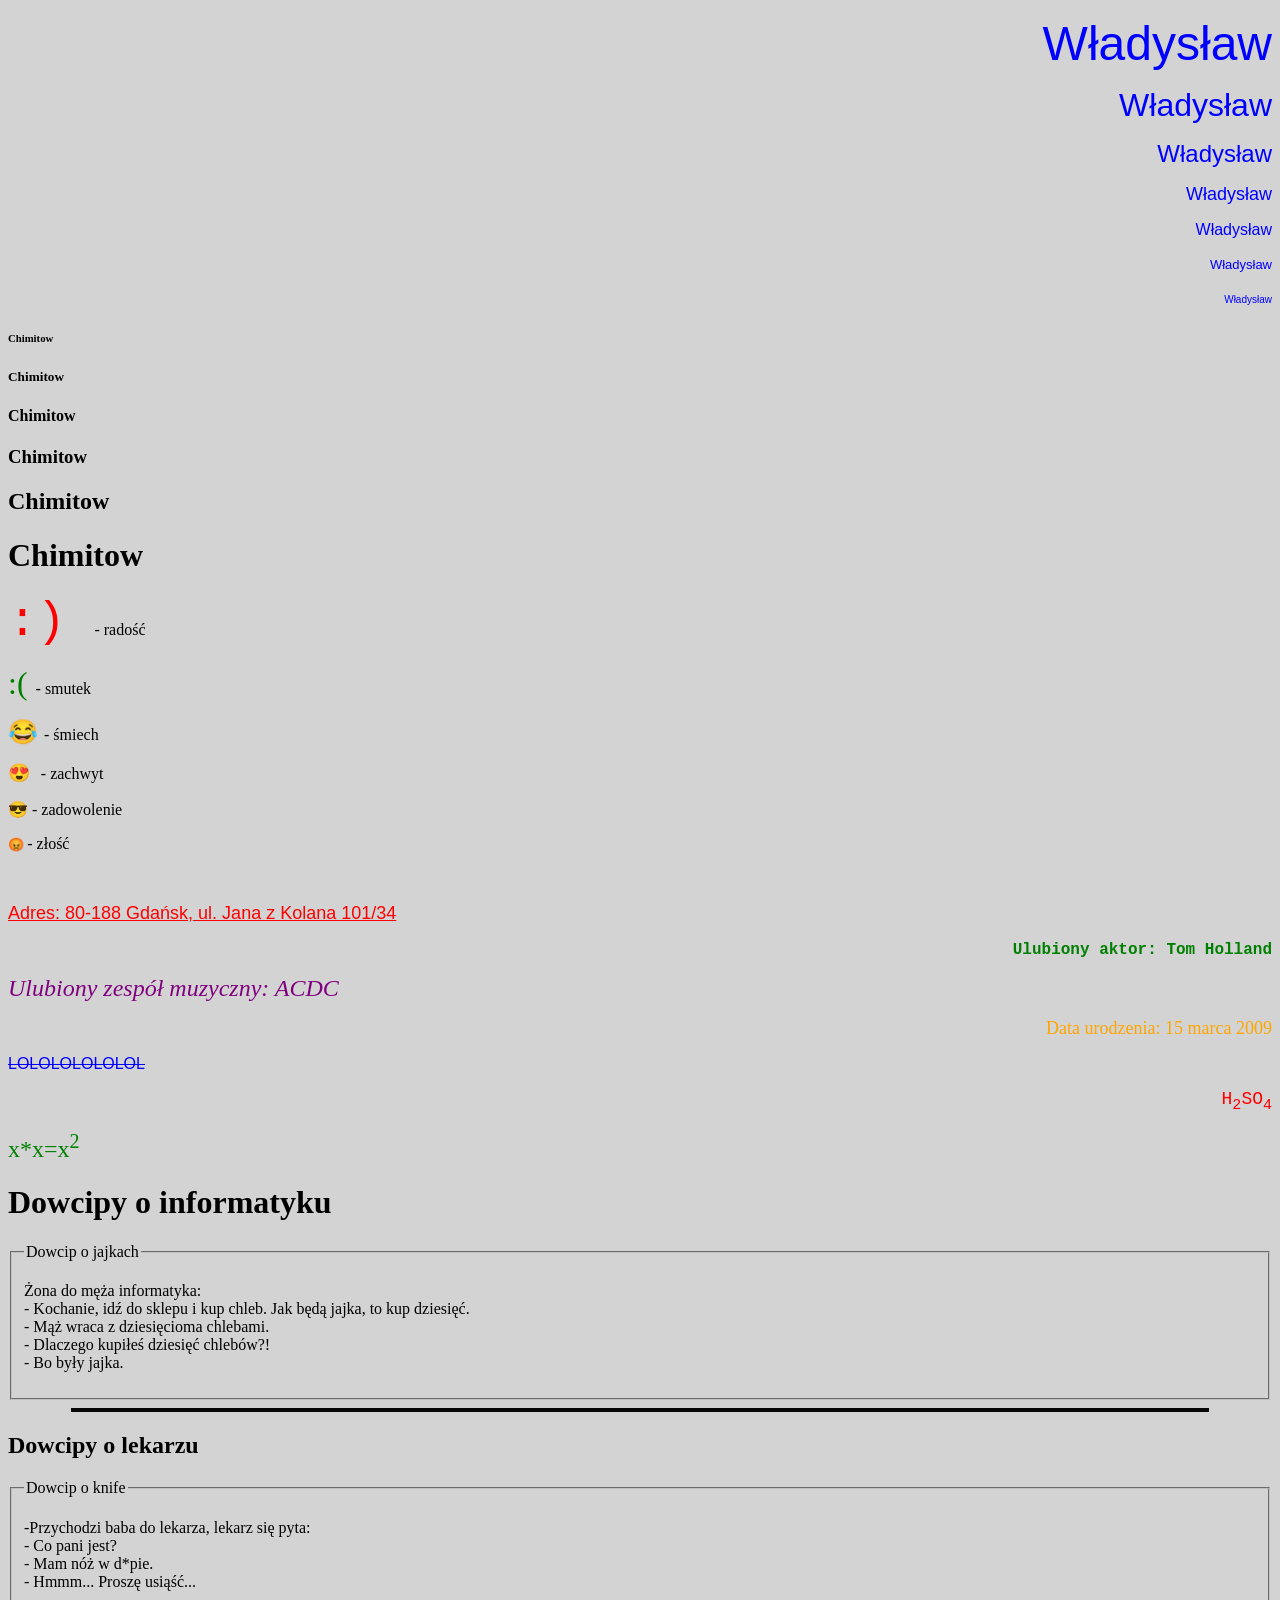
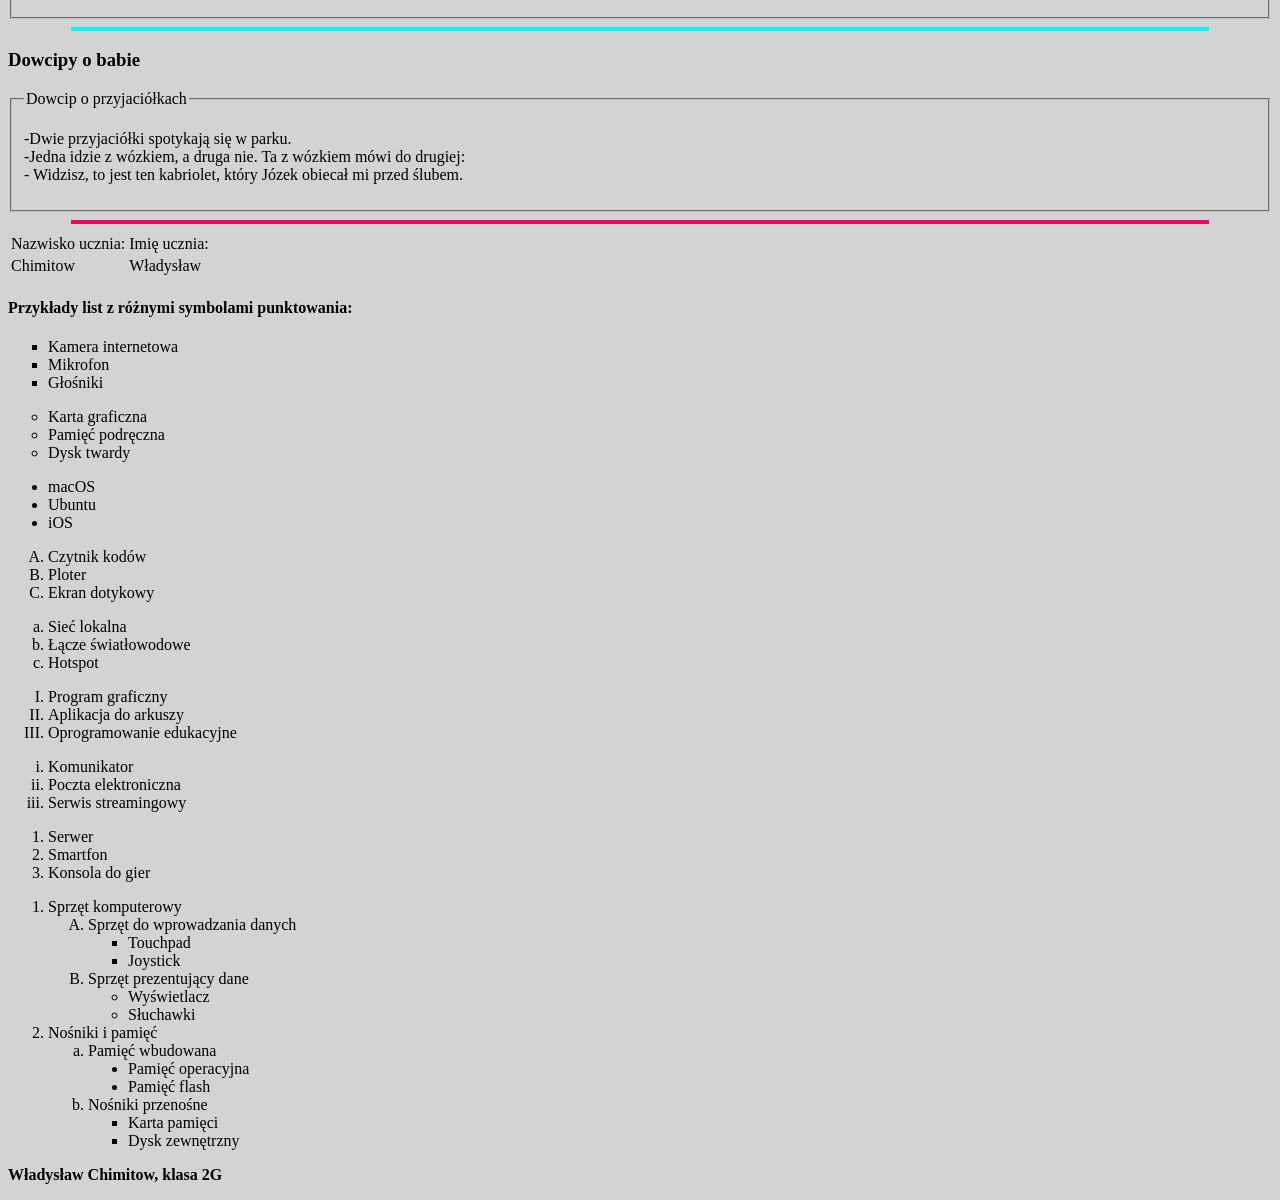
==== allzad/index.html @ 0959b62b "Add initial HTML structure for allzad project" ====
<!DOCTYPE html>
<html lang="pl">
<head>
    <meta charset="UTF-8">
    <title>Zadania Witryn i Aplikacji 1 i 2</title>
    <meta http-equiv="Content-Language" content="pl">
    <meta name="author" content="Wladyslaw Chimitow">
    <meta name="description" content="Zadania z witryn i aplikacji">
    <style>
        body {
            background-color: #d3d3d3;
        }

        .linie1 {
            width: 90%;
            height: 4px;
            background-color: #070707;
            color: #070707;
            border: none;
        }

        .linie2 {
            width: 90%;
            height: 4px;
            background-color: #07f7f7;
            color: #07f7f7;
            border: none;
        }

        .linie3 {
            width: 90%;
            height: 4px;
            background-color: #e00e5e;
            color: #e00e5e;
            border: none;
        }
    </style>
</head>

<body>

<p align="right">
    <font color="blue" size="7" face="Arial">
        Władysław
    </font>
</p>

<p align="right">
    <font color="blue" size="6" face="Arial">
        Władysław
    </font>
</p>

<p align="right">
    <font color="blue" size="5" face="Arial">
        Władysław
    </font>
</p>

<p align="right">
    <font color="blue" size="4" face="Arial">
        Władysław
    </font>
</p>

<p align="right">
    <font color="blue" size="3" face="Arial">
        Władysław
    </font>
</p>

<p align="right">
    <font color="blue" size="2" face="Arial">
        Władysław
    </font>
</p>

<p align="right">
    <font color="blue" size="1" face="Arial">
        Władysław
    </font>
</p>

<h6>Chimitow</h6>
<h5>Chimitow</h5>
<h4>Chimitow</h4>
<h3>Chimitow</h3>
<h2>Chimitow</h2>
<h1>Chimitow</h1>

<p>
    <font color="red" size="7" face="Courier New">
        :)
    </font> - radość
</p>

<p>
    <font color="green" size="6" face="Times New Roman">
        :(
    </font> - smutek
</p>

<p>
    <font color="blue" size="5" face="Verdana">
        😂
    </font> - śmiech
</p>

<p>
    <font color="purple" size="4" face="Courier New">
        😍
    </font> - zachwyt
</p>

<p>
    <font color="orange" size="3" face="Times New Roman">
        😎
    </font> - zadowolenie
</p>

<p>
    <font color="brown" size="2" face="Verdana">
        😡
    </font> - złość
</p>

<br>

<p align="left">
    <font color="red" size="4" face="Arial">
        <u>Adres: 80-188 Gdańsk, ul. Jana z Kolana 101/34</u>
    </font>
</p>

<p align="right">
    <font color="green" size="3" face="Courier New">
        <b>Ulubiony aktor: Tom Holland</b>
    </font>
</p>

<p align="left">
    <font color="purple" size="5" face="Times New Roman">
        <i>Ulubiony zespół muzyczny: ACDC</i>
    </font>
</p>

<p align="right">
    <font color="orange" size="4" face="Verdana">
        Data urodzenia: 15 marca 2009
    </font>
</p>

<p align="left">
    <font color="blue" size="3" face="Arial">
        <s>LOLOLOLOLOLOL</s>
    </font>
</p>

<p align="right">
    <font color="red" size="4" face="Courier New">
        H<sub>2</sub>SO<sub>4</sub>
    </font>
</p>

<p align="left">
    <font color="green" size="5" face="Times New Roman">
        x*x=x<sup>2</sup>
    </font>
</p>

    <!-- Autor: Władysław Chimitow, Szkoła: ZSE, Klasa: 2G -->
     
     <h1>Dowcipy o informatyku</h1>

    <fieldset>
        <legend>Dowcip o jajkach</legend>
        <p>Żona do męża informatyka:<br>
- Kochanie, idź do sklepu i kup chleb. Jak będą jajka, to kup dziesięć.<br>
- Mąż wraca z dziesięcioma chlebami.<br>
- Dlaczego kupiłeś dziesięć chlebów?!<br>
- Bo były jajka.</p>
    </fieldset>
    <hr class="linie1">
<h2>Dowcipy o lekarzu</h2>

    <fieldset>
        <legend>Dowcip o knife</legend>
        <p>-Przychodzi baba do lekarza, lekarz się pyta:<br>
- Co pani jest?<br>
- Mam nóż w d*pie.<br>
- Hmmm... Proszę usiąść...</p>
    </fieldset>
    <hr class="linie2">
    <h3>Dowcipy o babie</h3>

    <fieldset>
        <legend>Dowcip o przyjaciółkach</legend>
        <p>-Dwie przyjaciółki spotykają się w parku.<br>
-Jedna idzie z wózkiem, a druga nie. Ta z wózkiem mówi do drugiej:<br>
- Widzisz, to jest ten kabriolet, który Józek obiecał mi przed ślubem.</p>
    </fieldset>
    <hr class="linie3">
    <table>
            <tr>
                <td>Nazwisko ucznia:</td>
                <td>Imię ucznia:</td>
            </tr>
            <tr>
                <td>Chimitow</td>
                <td>Władysław</td>
            </tr>
        </table>

    <h4>Przykłady list z różnymi symbolami punktowania:</h4>
    <ul type="square">
        <li>Kamera internetowa</li>
        <li>Mikrofon</li>
        <li>Głośniki</li>
    </ul>

    <ul type="circle">
        <li>Karta graficzna</li>
        <li>Pamięć podręczna</li>
        <li>Dysk twardy</li>
    </ul>

    <ul type="disc">
        <li>macOS</li>
        <li>Ubuntu</li>
        <li>iOS</li>
    </ul>
    <ol type="A">
        <li>Czytnik kodów</li>
        <li>Ploter</li>
        <li>Ekran dotykowy</li>
    </ol>

    <ol type="a">
        <li>Sieć lokalna</li>
        <li>Łącze światłowodowe</li>
        <li>Hotspot</li>
    </ol>

    <ol type="I">
        <li>Program graficzny</li>
        <li>Aplikacja do arkuszy</li>
        <li>Oprogramowanie edukacyjne</li>
    </ol>

    <ol type="i">
        <li>Komunikator</li>
        <li>Poczta elektroniczna</li>
        <li>Serwis streamingowy</li>
    </ol>
    <ol type="1">
        <li>Serwer</li>
        <li>Smartfon</li>
        <li>Konsola do gier</li>
    </ol>
    <ol>
        <li>Sprzęt komputerowy
            <ol type="A">
                <li>Sprzęt do wprowadzania danych
                    <ul type="square">
                        <li>Touchpad</li>
                        <li>Joystick</li>
                    </ul>
                </li>
                <li>Sprzęt prezentujący dane
                    <ul type="circle">
                        <li>Wyświetlacz</li>
                        <li>Słuchawki</li>
                    </ul>
                </li>
            </ol>
        </li>
        <li>Nośniki i pamięć
            <ol type="a">
                <li>Pamięć wbudowana
                    <ul type="disc">
                        <li>Pamięć operacyjna</li>
                        <li>Pamięć flash</li>
                    </ul>
                </li>
                <li>Nośniki przenośne
                    <ul type="square">
                        <li>Karta pamięci</li>
                        <li>Dysk zewnętrzny</li>
                    </ul>
                </li>
            </ol>
        </li>
    </ol>


    <p><b>Władysław Chimitow, klasa 2G</b></p>
</body>
</html>
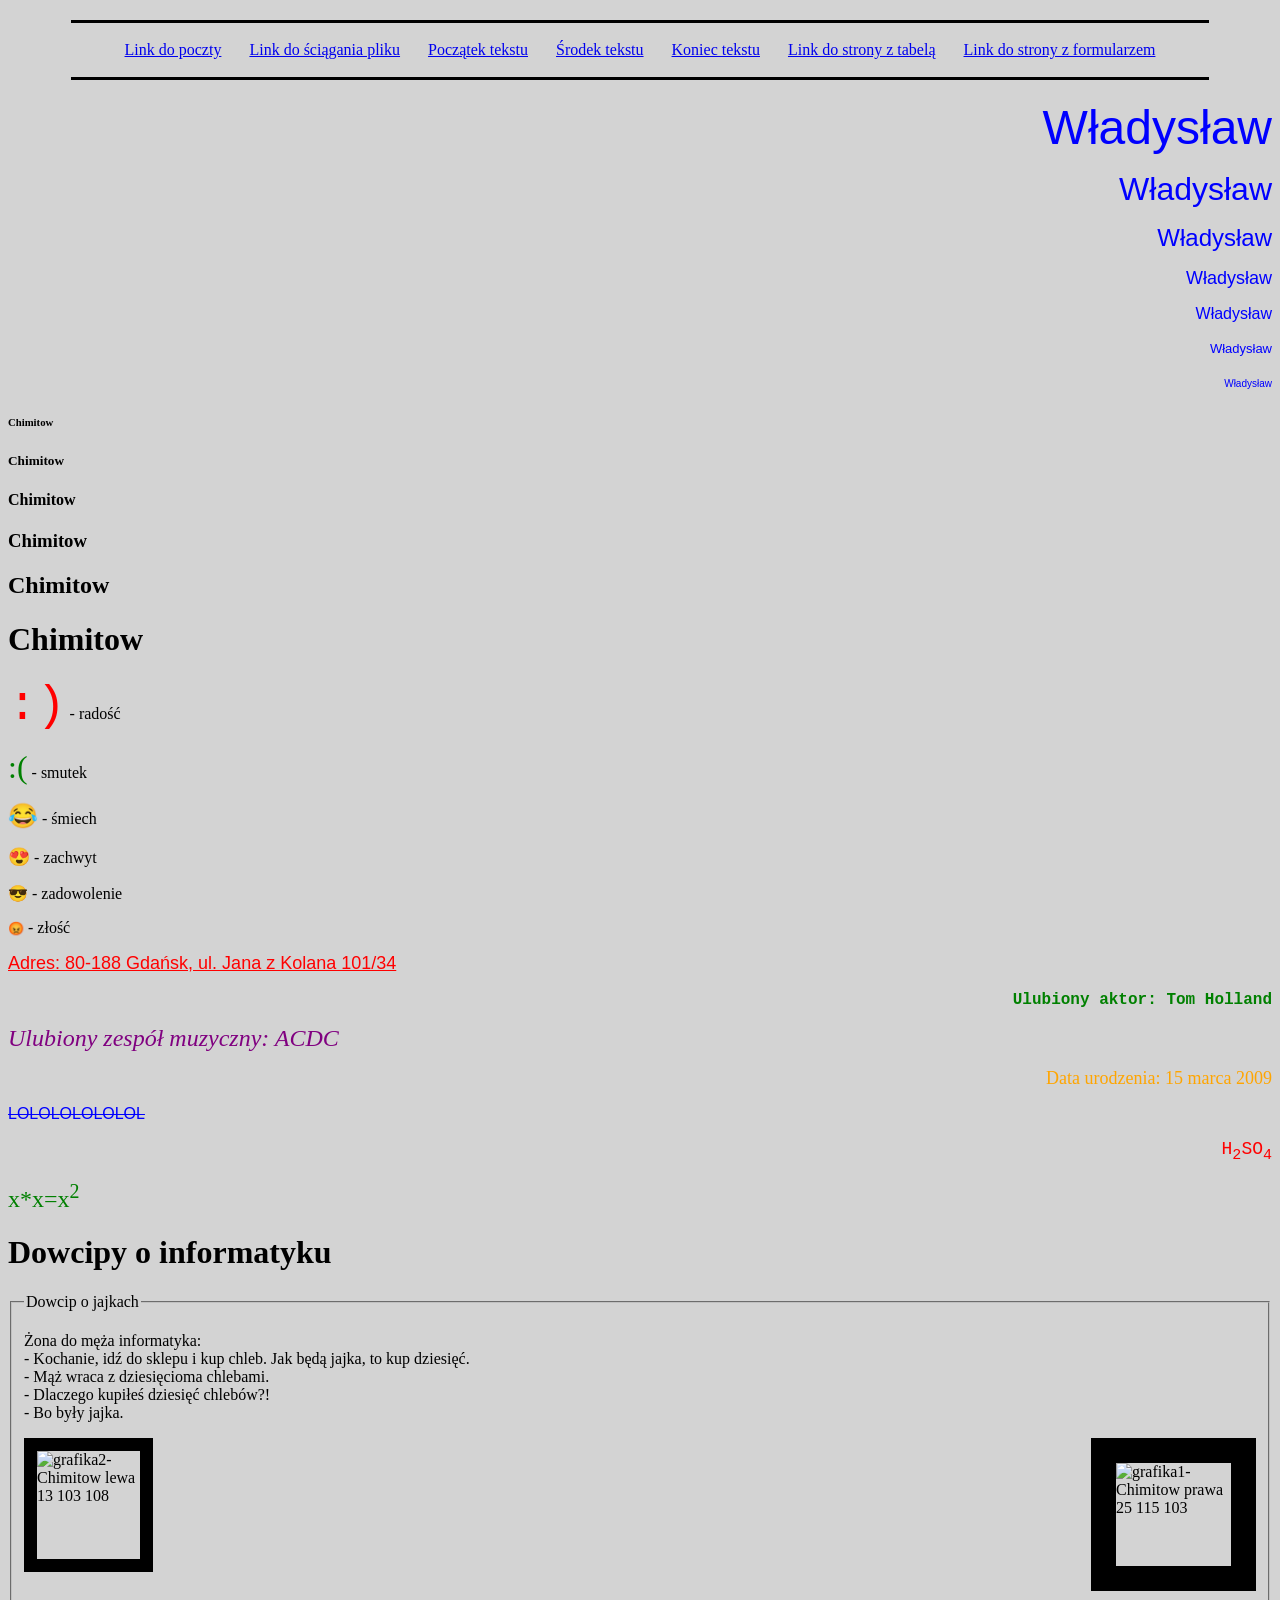
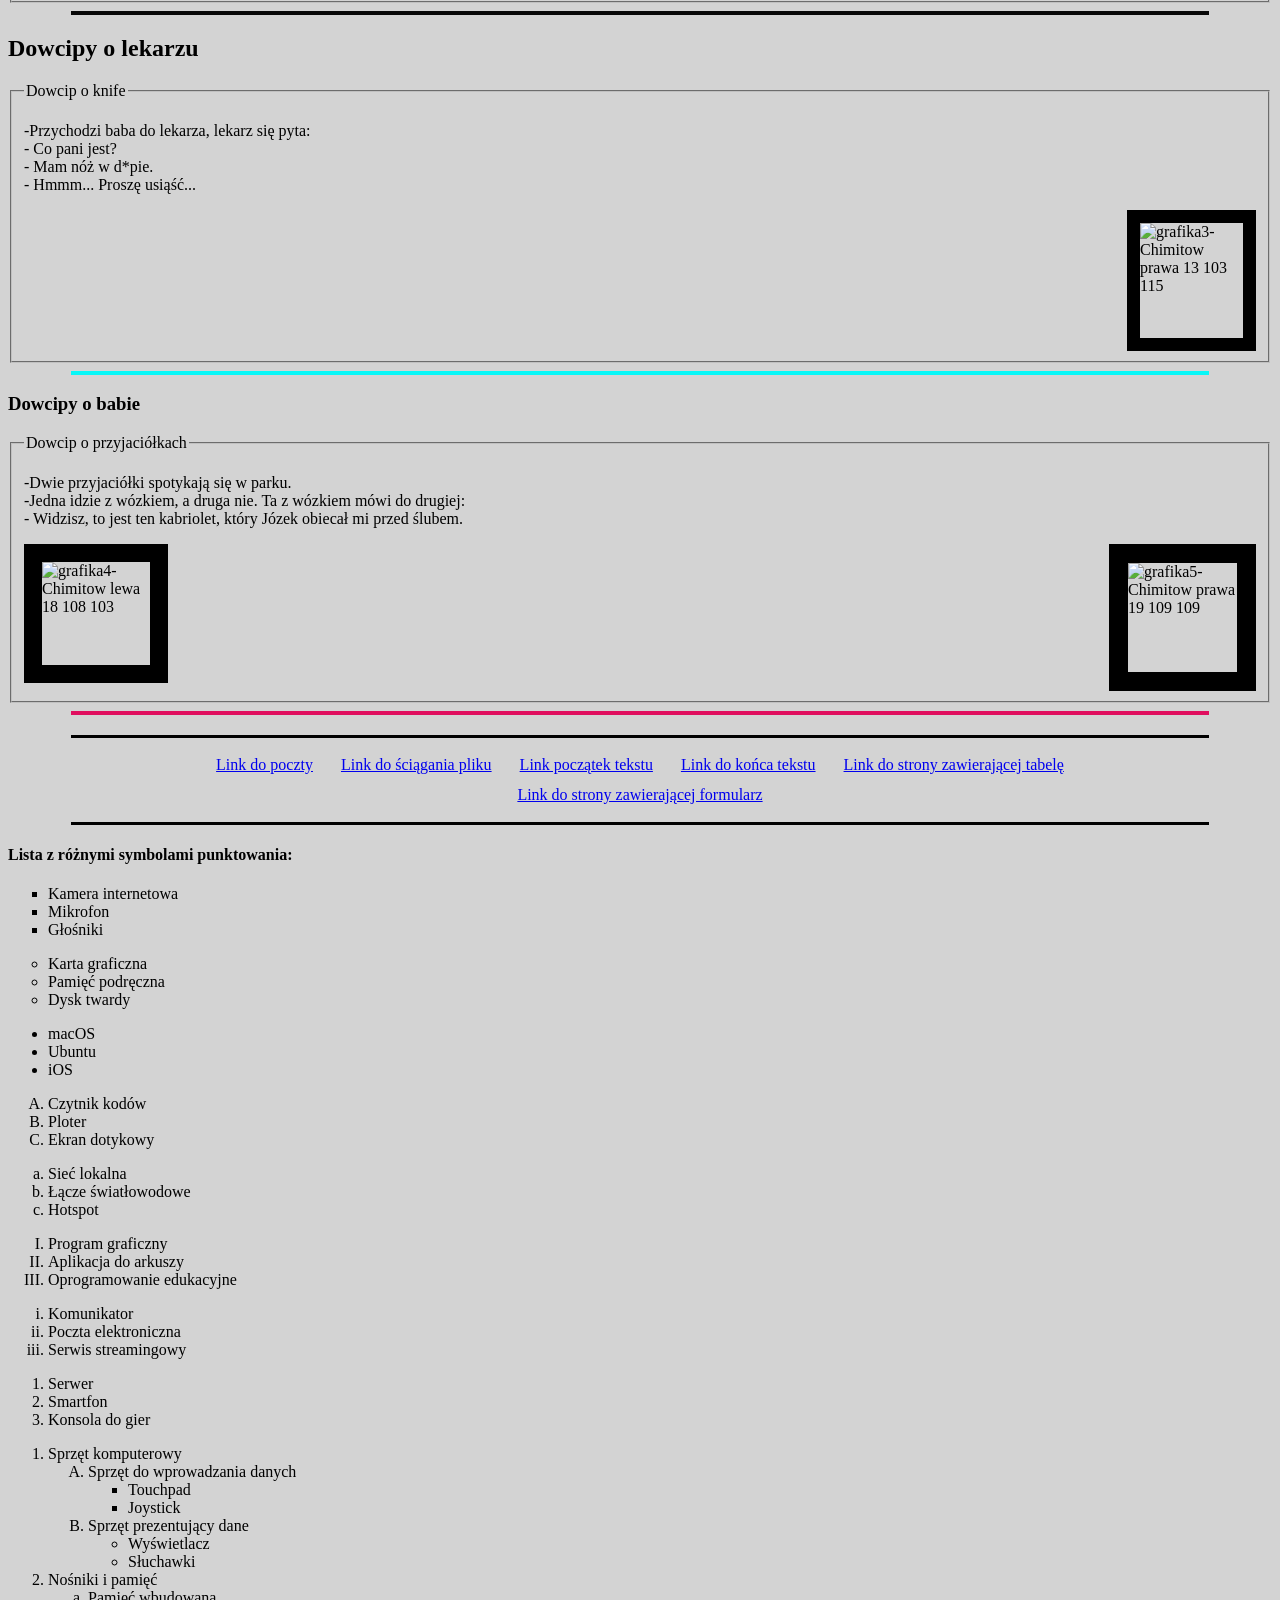
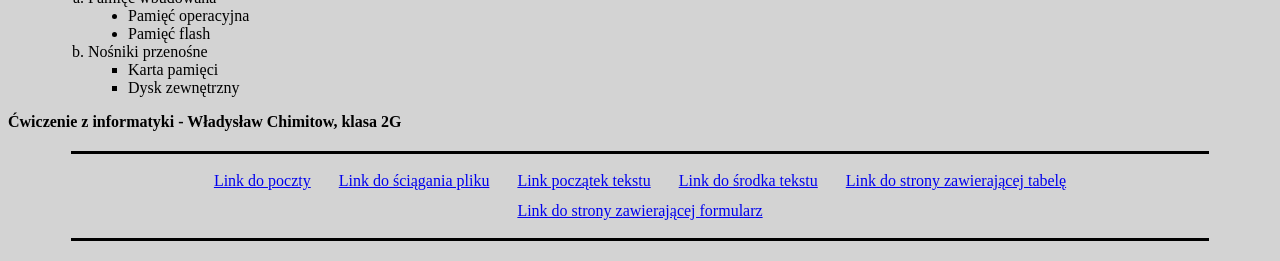
==== commit 1c9efd02: "Add files via upload" ====
--- a/allzad/index.html
+++ b/allzad/index.html
@@ -1,298 +1,186 @@
-<!DOCTYPE html>
-<html lang="pl">
-<head>
-    <meta charset="UTF-8">
-    <title>Zadania Witryn i Aplikacji 1 i 2</title>
-    <meta http-equiv="Content-Language" content="pl">
-    <meta name="author" content="Wladyslaw Chimitow">
-    <meta name="description" content="Zadania z witryn i aplikacji">
-    <style>
-        body {
-            background-color: #d3d3d3;
-        }
-
-        .linie1 {
-            width: 90%;
-            height: 4px;
-            background-color: #070707;
-            color: #070707;
-            border: none;
-        }
-
-        .linie2 {
-            width: 90%;
-            height: 4px;
-            background-color: #07f7f7;
-            color: #07f7f7;
-            border: none;
-        }
-
-        .linie3 {
-            width: 90%;
-            height: 4px;
-            background-color: #e00e5e;
-            color: #e00e5e;
-            border: none;
-        }
-    </style>
-</head>
-
-<body>
-
-<p align="right">
-    <font color="blue" size="7" face="Arial">
-        Władysław
-    </font>
-</p>
-
-<p align="right">
-    <font color="blue" size="6" face="Arial">
-        Władysław
-    </font>
-</p>
-
-<p align="right">
-    <font color="blue" size="5" face="Arial">
-        Władysław
-    </font>
-</p>
-
-<p align="right">
-    <font color="blue" size="4" face="Arial">
-        Władysław
-    </font>
-</p>
-
-<p align="right">
-    <font color="blue" size="3" face="Arial">
-        Władysław
-    </font>
-</p>
-
-<p align="right">
-    <font color="blue" size="2" face="Arial">
-        Władysław
-    </font>
-</p>
-
-<p align="right">
-    <font color="blue" size="1" face="Arial">
-        Władysław
-    </font>
-</p>
-
-<h6>Chimitow</h6>
-<h5>Chimitow</h5>
-<h4>Chimitow</h4>
-<h3>Chimitow</h3>
-<h2>Chimitow</h2>
-<h1>Chimitow</h1>
-
-<p>
-    <font color="red" size="7" face="Courier New">
-        :)
-    </font> - radość
-</p>
-
-<p>
-    <font color="green" size="6" face="Times New Roman">
-        :(
-    </font> - smutek
-</p>
-
-<p>
-    <font color="blue" size="5" face="Verdana">
-        😂
-    </font> - śmiech
-</p>
-
-<p>
-    <font color="purple" size="4" face="Courier New">
-        😍
-    </font> - zachwyt
-</p>
-
-<p>
-    <font color="orange" size="3" face="Times New Roman">
-        😎
-    </font> - zadowolenie
-</p>
-
-<p>
-    <font color="brown" size="2" face="Verdana">
-        😡
-    </font> - złość
-</p>
-
-<br>
-
-<p align="left">
-    <font color="red" size="4" face="Arial">
-        <u>Adres: 80-188 Gdańsk, ul. Jana z Kolana 101/34</u>
-    </font>
-</p>
-
-<p align="right">
-    <font color="green" size="3" face="Courier New">
-        <b>Ulubiony aktor: Tom Holland</b>
-    </font>
-</p>
-
-<p align="left">
-    <font color="purple" size="5" face="Times New Roman">
-        <i>Ulubiony zespół muzyczny: ACDC</i>
-    </font>
-</p>
-
-<p align="right">
-    <font color="orange" size="4" face="Verdana">
-        Data urodzenia: 15 marca 2009
-    </font>
-</p>
-
-<p align="left">
-    <font color="blue" size="3" face="Arial">
-        <s>LOLOLOLOLOLOL</s>
-    </font>
-</p>
-
-<p align="right">
-    <font color="red" size="4" face="Courier New">
-        H<sub>2</sub>SO<sub>4</sub>
-    </font>
-</p>
-
-<p align="left">
-    <font color="green" size="5" face="Times New Roman">
-        x*x=x<sup>2</sup>
-    </font>
-</p>
-
-    <!-- Autor: Władysław Chimitow, Szkoła: ZSE, Klasa: 2G -->
-     
-     <h1>Dowcipy o informatyku</h1>
-
-    <fieldset>
-        <legend>Dowcip o jajkach</legend>
-        <p>Żona do męża informatyka:<br>
-- Kochanie, idź do sklepu i kup chleb. Jak będą jajka, to kup dziesięć.<br>
-- Mąż wraca z dziesięcioma chlebami.<br>
-- Dlaczego kupiłeś dziesięć chlebów?!<br>
-- Bo były jajka.</p>
-    </fieldset>
-    <hr class="linie1">
-<h2>Dowcipy o lekarzu</h2>
-
-    <fieldset>
-        <legend>Dowcip o knife</legend>
-        <p>-Przychodzi baba do lekarza, lekarz się pyta:<br>
-- Co pani jest?<br>
-- Mam nóż w d*pie.<br>
-- Hmmm... Proszę usiąść...</p>
-    </fieldset>
-    <hr class="linie2">
-    <h3>Dowcipy o babie</h3>
-
-    <fieldset>
-        <legend>Dowcip o przyjaciółkach</legend>
-        <p>-Dwie przyjaciółki spotykają się w parku.<br>
--Jedna idzie z wózkiem, a druga nie. Ta z wózkiem mówi do drugiej:<br>
-- Widzisz, to jest ten kabriolet, który Józek obiecał mi przed ślubem.</p>
-    </fieldset>
-    <hr class="linie3">
-    <table>
-            <tr>
-                <td>Nazwisko ucznia:</td>
-                <td>Imię ucznia:</td>
-            </tr>
-            <tr>
-                <td>Chimitow</td>
-                <td>Władysław</td>
-            </tr>
-        </table>
-
-    <h4>Przykłady list z różnymi symbolami punktowania:</h4>
-    <ul type="square">
-        <li>Kamera internetowa</li>
-        <li>Mikrofon</li>
-        <li>Głośniki</li>
-    </ul>
-
-    <ul type="circle">
-        <li>Karta graficzna</li>
-        <li>Pamięć podręczna</li>
-        <li>Dysk twardy</li>
-    </ul>
-
-    <ul type="disc">
-        <li>macOS</li>
-        <li>Ubuntu</li>
-        <li>iOS</li>
-    </ul>
-    <ol type="A">
-        <li>Czytnik kodów</li>
-        <li>Ploter</li>
-        <li>Ekran dotykowy</li>
-    </ol>
-
-    <ol type="a">
-        <li>Sieć lokalna</li>
-        <li>Łącze światłowodowe</li>
-        <li>Hotspot</li>
-    </ol>
-
-    <ol type="I">
-        <li>Program graficzny</li>
-        <li>Aplikacja do arkuszy</li>
-        <li>Oprogramowanie edukacyjne</li>
-    </ol>
-
-    <ol type="i">
-        <li>Komunikator</li>
-        <li>Poczta elektroniczna</li>
-        <li>Serwis streamingowy</li>
-    </ol>
-    <ol type="1">
-        <li>Serwer</li>
-        <li>Smartfon</li>
-        <li>Konsola do gier</li>
-    </ol>
-    <ol>
-        <li>Sprzęt komputerowy
-            <ol type="A">
-                <li>Sprzęt do wprowadzania danych
-                    <ul type="square">
-                        <li>Touchpad</li>
-                        <li>Joystick</li>
-                    </ul>
-                </li>
-                <li>Sprzęt prezentujący dane
-                    <ul type="circle">
-                        <li>Wyświetlacz</li>
-                        <li>Słuchawki</li>
-                    </ul>
-                </li>
-            </ol>
-        </li>
-        <li>Nośniki i pamięć
-            <ol type="a">
-                <li>Pamięć wbudowana
-                    <ul type="disc">
-                        <li>Pamięć operacyjna</li>
-                        <li>Pamięć flash</li>
-                    </ul>
-                </li>
-                <li>Nośniki przenośne
-                    <ul type="square">
-                        <li>Karta pamięci</li>
-                        <li>Dysk zewnętrzny</li>
-                    </ul>
-                </li>
-            </ol>
-        </li>
-    </ol>
-
-
-    <p><b>Władysław Chimitow, klasa 2G</b></p>
-</body>
-</html>
+<!DOCTYPE html>
+<html lang="pl">
+<head>
+    <meta charset="UTF-8">
+    <title>Zadania Witryn i Aplikacji 1 i 2</title>
+    <meta http-equiv="Content-Language" content="pl">
+    <meta name="author" content="Wladyslaw Chimitow">
+    <meta name="description" content="Zadania z witryn i aplikacji">
+    <style>
+        body {
+            background-color: #d3d3d3;
+        }
+
+        .linie1 {
+            width: 90%;
+            height: 4px;
+            background-color: #070707;
+            color: #070707;
+            border: none;
+        }
+
+        .linie2 {
+            width: 90%;
+            height: 4px;
+            background-color: #07f7f7;
+            color: #07f7f7;
+            border: none;
+        }
+
+        .linie3 {
+            width: 90%;
+            height: 4px;
+            background-color: #e00e5e;
+            color: #e00e5e;
+            border: none;
+        }
+
+        .sbornik {
+            width: 90%;
+            margin: 20px auto;
+            padding: 12px 0;
+            border-top: 3px solid #000;
+            border-bottom: 3px solid #000;
+            text-align: center;
+        }
+
+        .sbornik ul {
+            margin: 0;
+            padding: 0;
+            list-style: none;
+        }
+
+        .sbornik li {
+            display: inline-block;
+            margin: 6px 12px;
+        }
+    </style>
+</head>
+<body>
+<nav class="sbornik" aria-label="Nawigacja strony">
+    <ul>
+        <li><a href="poczta_chimitow.html">Link do poczty</a></li>
+        <li><a href="plik_chimitow.html">Link do ściągania pliku</a></li>
+        <li><a href="#poczatek">Początek tekstu</a></li>
+        <li><a href="#srodek">Środek tekstu</a></li>
+        <li><a href="#koniec">Koniec tekstu</a></li>
+        <li><a href="tabela_chimitow.html">Link do strony z tabelą</a></li>
+        <li><a href="formularz_chimitow.html">Link do strony z formularzem</a></li>
+    </ul>
+</nav>
+
+<main id="poczatek">
+<p align="right"><font color="blue" size="7" face="Arial">Władysław</font></p>
+<p align="right"><font color="blue" size="6" face="Arial">Władysław</font></p>
+<p align="right"><font color="blue" size="5" face="Arial">Władysław</font></p>
+<p align="right"><font color="blue" size="4" face="Arial">Władysław</font></p>
+<p align="right"><font color="blue" size="3" face="Arial">Władysław</font></p>
+<p align="right"><font color="blue" size="2" face="Arial">Władysław</font></p>
+<p align="right"><font color="blue" size="1" face="Arial">Władysław</font></p>
+
+<h6>Chimitow</h6>
+<h5>Chimitow</h5>
+<h4>Chimitow</h4>
+<h3>Chimitow</h3>
+<h2>Chimitow</h2>
+<h1>Chimitow</h1>
+
+<p><font color="red" size="7" face="Courier New">:)</font> - radość</p>
+<p><font color="green" size="6" face="Times New Roman">:(</font> - smutek</p>
+<p><font color="blue" size="5" face="Verdana">😂</font> - śmiech</p>
+<p><font color="purple" size="4" face="Courier New">😍</font> - zachwyt</p>
+<p><font color="orange" size="3" face="Times New Roman">😎</font> - zadowolenie</p>
+<p><font color="brown" size="2" face="Verdana">😡</font> - złość</p>
+
+<p align="left"><font color="red" size="4" face="Arial"><u>Adres: 80-188 Gdańsk, ul. Jana z Kolana 101/34</u></font></p>
+<p align="right"><font color="green" size="3" face="Courier New"><b>Ulubiony aktor: Tom Holland</b></font></p>
+<p align="left"><font color="purple" size="5" face="Times New Roman"><i>Ulubiony zespół muzyczny: ACDC</i></font></p>
+<p align="right"><font color="orange" size="4" face="Verdana">Data urodzenia: 15 marca 2009</font></p>
+<p align="left"><font color="blue" size="3" face="Arial"><s>LOLOLOLOLOLOL</s></font></p>
+<p align="right"><font color="red" size="4" face="Courier New">H<sub>2</sub>SO<sub>4</sub></font></p>
+<p align="left"><font color="green" size="5" face="Times New Roman">x*x=x<sup>2</sup></font></p>
+
+<!-- Autor: Władysław Chimitow, Szkoła: ZSE, Klasa: 2G -->
+<h1 id="srodek">Dowcipy o informatyku</h1>
+<fieldset>
+    <legend>Dowcip o jajkach</legend>
+    <p>Żona do męża informatyka:<br>
+- Kochanie, idź do sklepu i kup chleb. Jak będą jajka, to kup dziesięć.<br>
+- Mąż wraca z dziesięcioma chlebami.<br>
+- Dlaczego kupiłeś dziesięć chlebów?!<br>
+- Bo były jajka.</p>
+    <img src="https://www.gify.net/data/media/56/komputer-ruchomy-obrazek-0004.gif" align="right" border="25" width="115" height="103" alt="grafika1-Chimitow prawa 25 115 103">
+    <img src="https://www.gify.net/data/media/56/komputer-ruchomy-obrazek-0136.gif" align="left" border="13" width="103" height="108" alt="grafika2-Chimitow lewa 13 103 108">
+</fieldset>
+<hr class="linie1">
+<h2>Dowcipy o lekarzu</h2>
+<fieldset>
+    <legend>Dowcip o knife</legend>
+    <p>-Przychodzi baba do lekarza, lekarz się pyta:<br>
+- Co pani jest?<br>
+- Mam nóż w d*pie.<br>
+- Hmmm... Proszę usiąść...</p>
+    <img src="https://www.gify.net/data/media/36/lekarz-i-doktor-ruchomy-obrazek-0016.gif" align="right" border="13" width="103" height="115" alt="grafika3-Chimitow prawa 13 103 115">
+</fieldset>
+<hr class="linie2">
+<h3>Dowcipy o babie</h3>
+<fieldset>
+    <legend>Dowcip o przyjaciółkach</legend>
+    <p>-Dwie przyjaciółki spotykają się w parku.<br>
+-Jedna idzie z wózkiem, a druga nie. Ta z wózkiem mówi do drugiej:<br>
+- Widzisz, to jest ten kabriolet, który Józek obiecał mi przed ślubem.</p>
+    <img src="https://www.gify.net/data/media/343/dziewczyna-ruchomy-obrazek-0299.gif" align="left" border="18" width="108" height="103" alt="grafika4-Chimitow lewa 18 108 103">
+    <img src="https://www.gify.net/data/media/1477/samochod-wyscigowy-ruchomy-obrazek-0017.gif" align="right" border="19" width="109" height="109" alt="grafika5-Chimitow prawa 19 109 109">
+</fieldset>
+<hr class="linie3">
+
+<nav class="sbornik" aria-label="Nawigacja środkowa">
+    <ul>
+        <li><a href="poczta_chimitow.html">Link do poczty</a></li>
+        <li><a href="plik_chimitow.html">Link do ściągania pliku</a></li>
+        <li><a href="#poczatek">Link początek tekstu</a></li>
+        <li><a href="#koniec">Link do końca tekstu</a></li>
+        <li><a href="tabela_chimitow.html">Link do strony zawierającej tabelę</a></li>
+        <li><a href="formularz_chimitow.html">Link do strony zawierającej formularz</a></li>
+    </ul>
+</nav>
+
+<h4>Lista z różnymi symbolami punktowania:</h4>
+<ul type="square"><li>Kamera internetowa</li><li>Mikrofon</li><li>Głośniki</li></ul>
+<ul type="circle"><li>Karta graficzna</li><li>Pamięć podręczna</li><li>Dysk twardy</li></ul>
+<ul type="disc"><li>macOS</li><li>Ubuntu</li><li>iOS</li></ul>
+<ol type="A"><li>Czytnik kodów</li><li>Ploter</li><li>Ekran dotykowy</li></ol>
+<ol type="a"><li>Sieć lokalna</li><li>Łącze światłowodowe</li><li>Hotspot</li></ol>
+<ol type="I"><li>Program graficzny</li><li>Aplikacja do arkuszy</li><li>Oprogramowanie edukacyjne</li></ol>
+<ol type="i"><li>Komunikator</li><li>Poczta elektroniczna</li><li>Serwis streamingowy</li></ol>
+<ol type="1"><li>Serwer</li><li>Smartfon</li><li>Konsola do gier</li></ol>
+<ol>
+    <li>Sprzęt komputerowy
+        <ol type="A">
+            <li>Sprzęt do wprowadzania danych<ul type="square"><li>Touchpad</li><li>Joystick</li></ul></li>
+            <li>Sprzęt prezentujący dane<ul type="circle"><li>Wyświetlacz</li><li>Słuchawki</li></ul></li>
+        </ol>
+    </li>
+    <li>Nośniki i pamięć
+        <ol type="a">
+            <li>Pamięć wbudowana<ul type="disc"><li>Pamięć operacyjna</li><li>Pamięć flash</li></ul></li>
+            <li>Nośniki przenośne<ul type="square"><li>Karta pamięci</li><li>Dysk zewnętrzny</li></ul></li>
+        </ol>
+    </li>
+</ol>
+
+<p id="koniec"><b>Ćwiczenie z informatyki - Władysław Chimitow, klasa 2G</b></p>
+</main>
+
+<nav class="sbornik" aria-label="Nawigacja dolna">
+    <ul>
+        <li><a href="poczta_chimitow.html">Link do poczty</a></li>
+        <li><a href="plik_chimitow.html">Link do ściągania pliku</a></li>
+        <li><a href="#poczatek">Link początek tekstu</a></li>
+        <li><a href="#srodek">Link do środka tekstu</a></li>
+        <li><a href="tabela_chimitow.html">Link do strony zawierającej tabelę</a></li>
+        <li><a href="formularz_chimitow.html">Link do strony zawierającej formularz</a></li>
+    </ul>
+</nav>
+</body>
+</html>
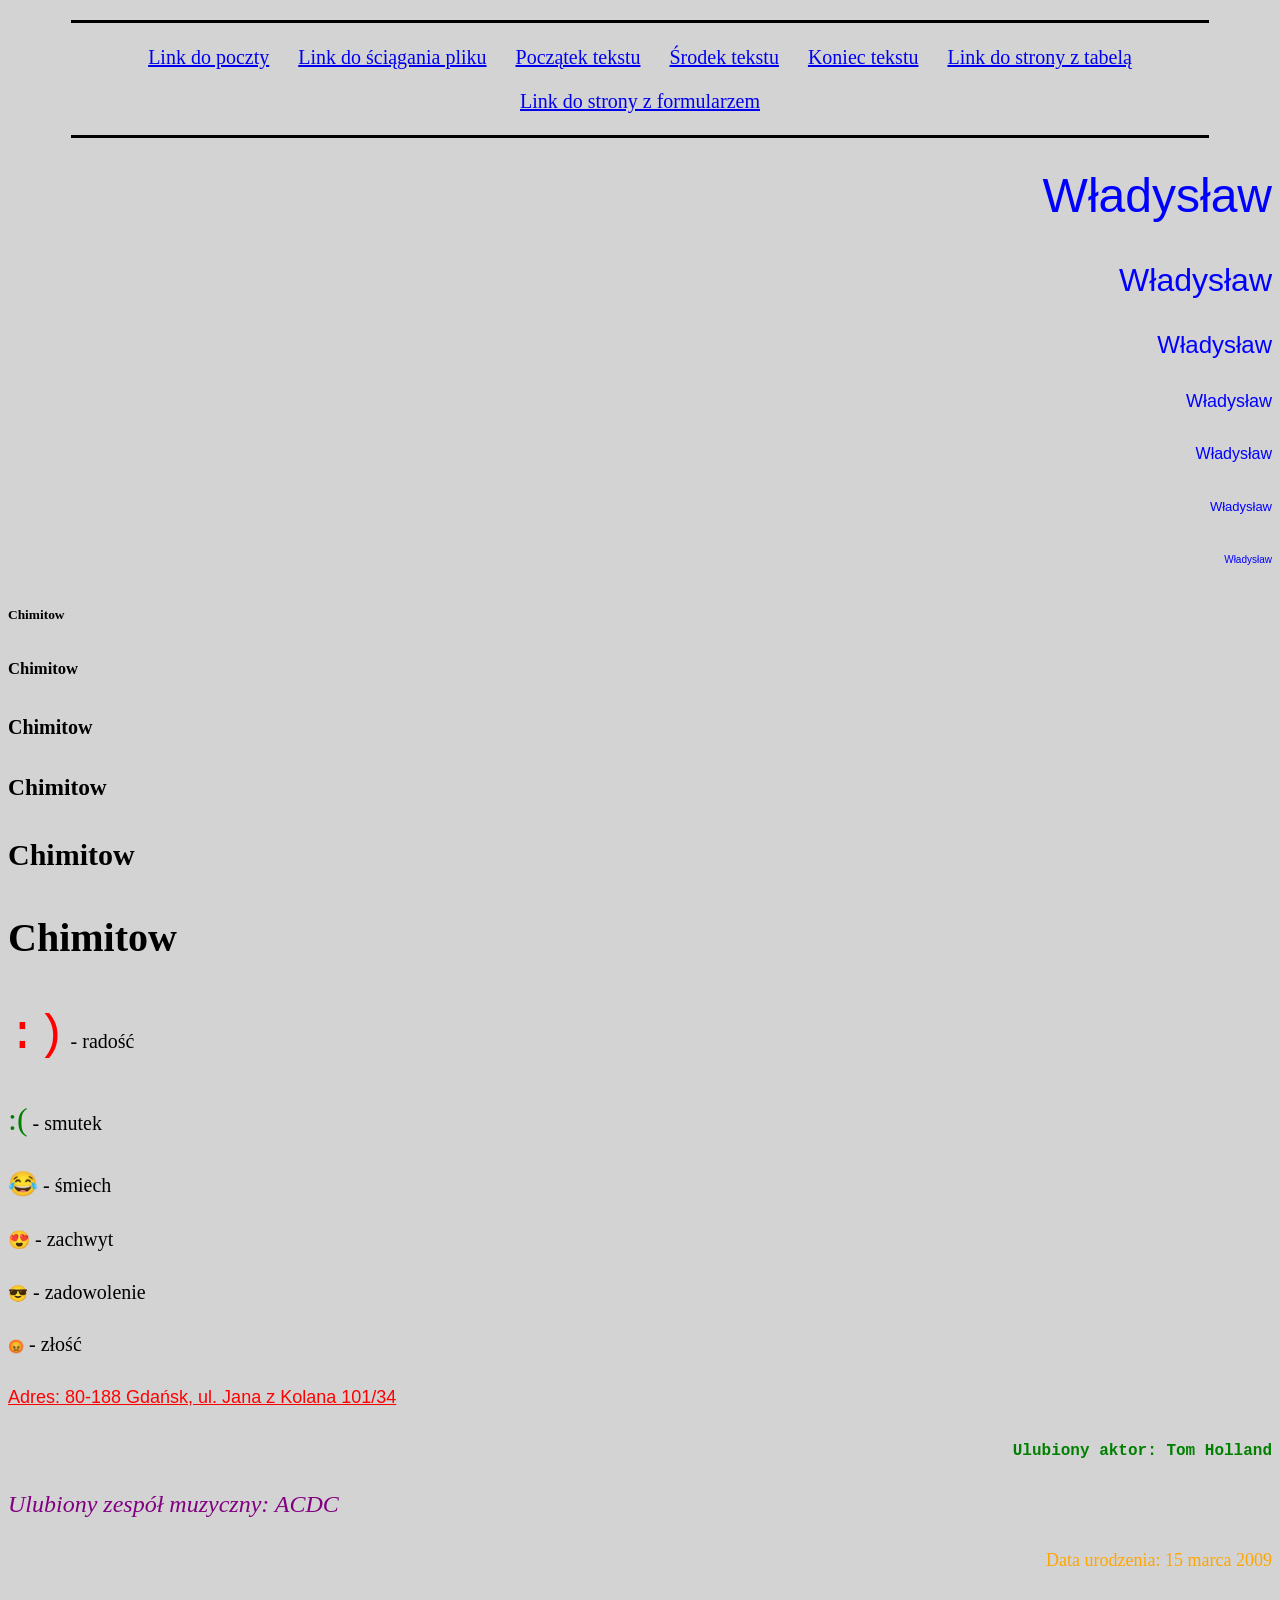
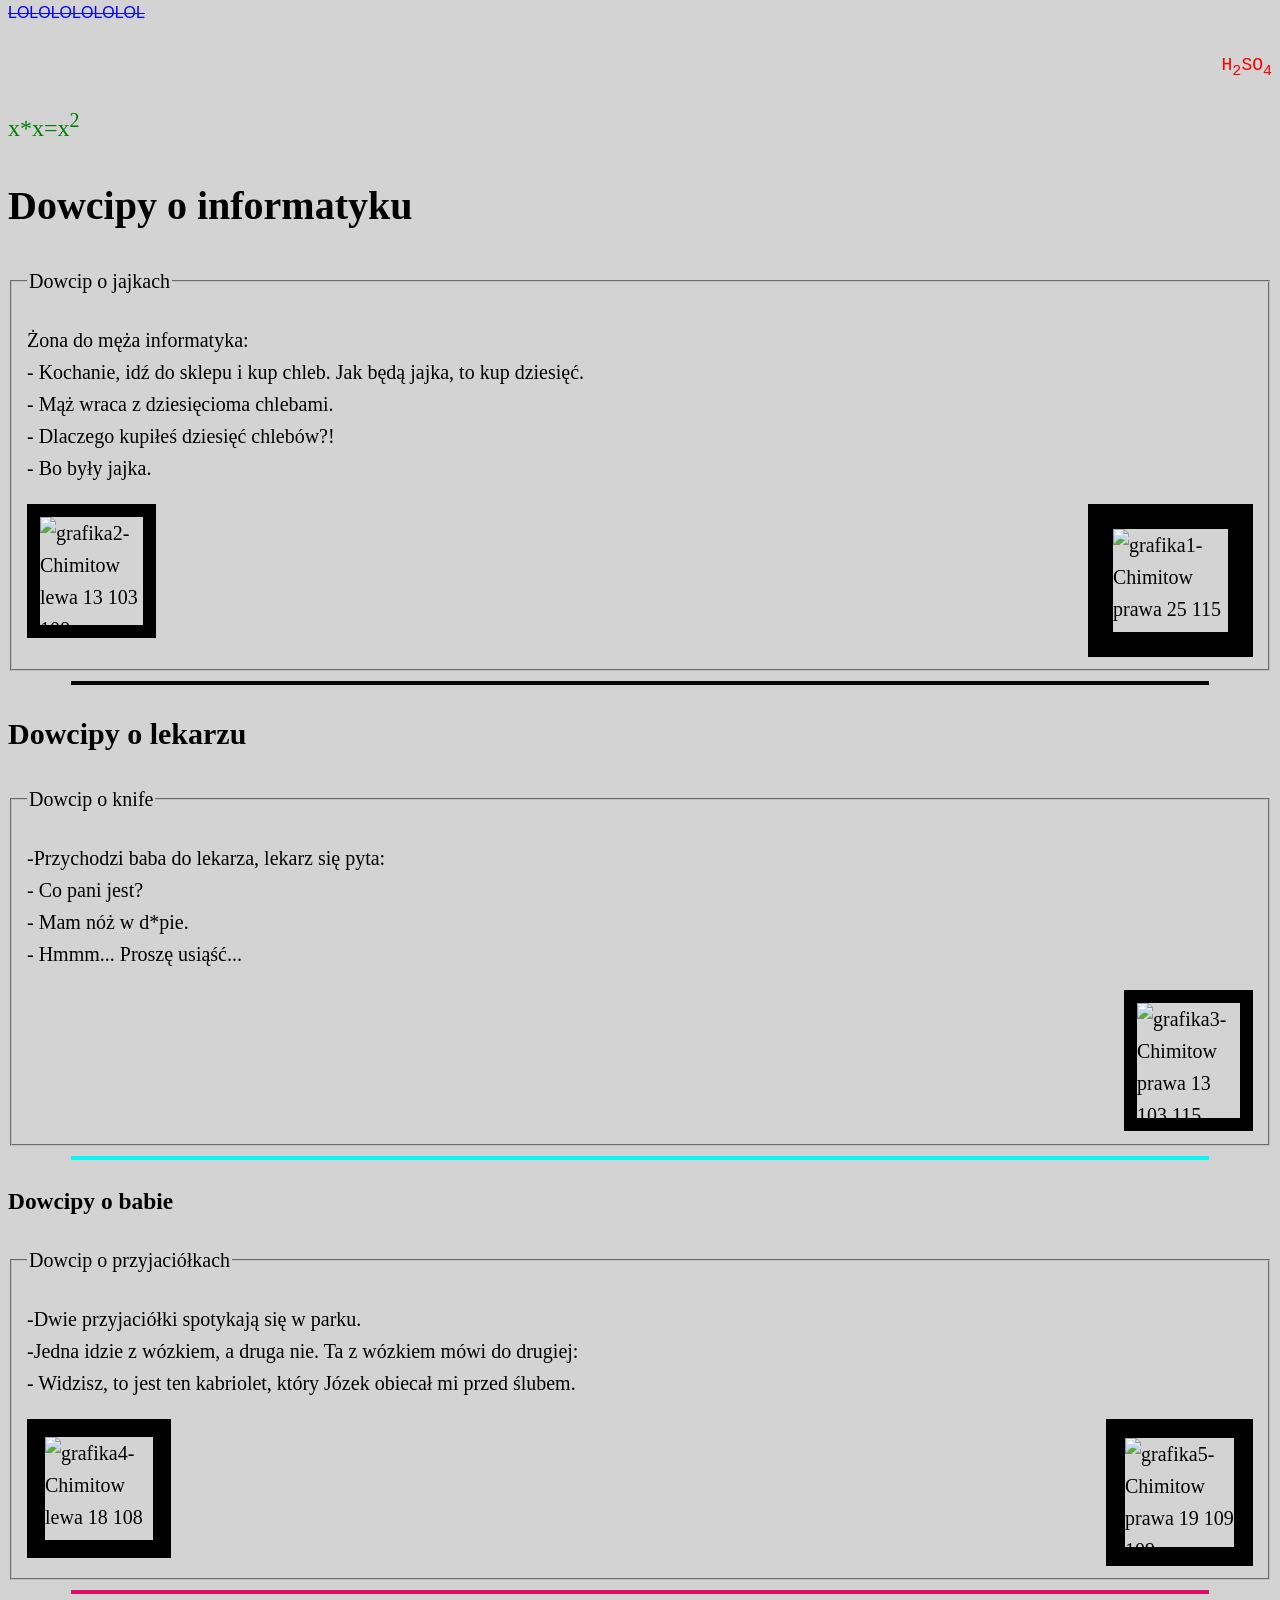
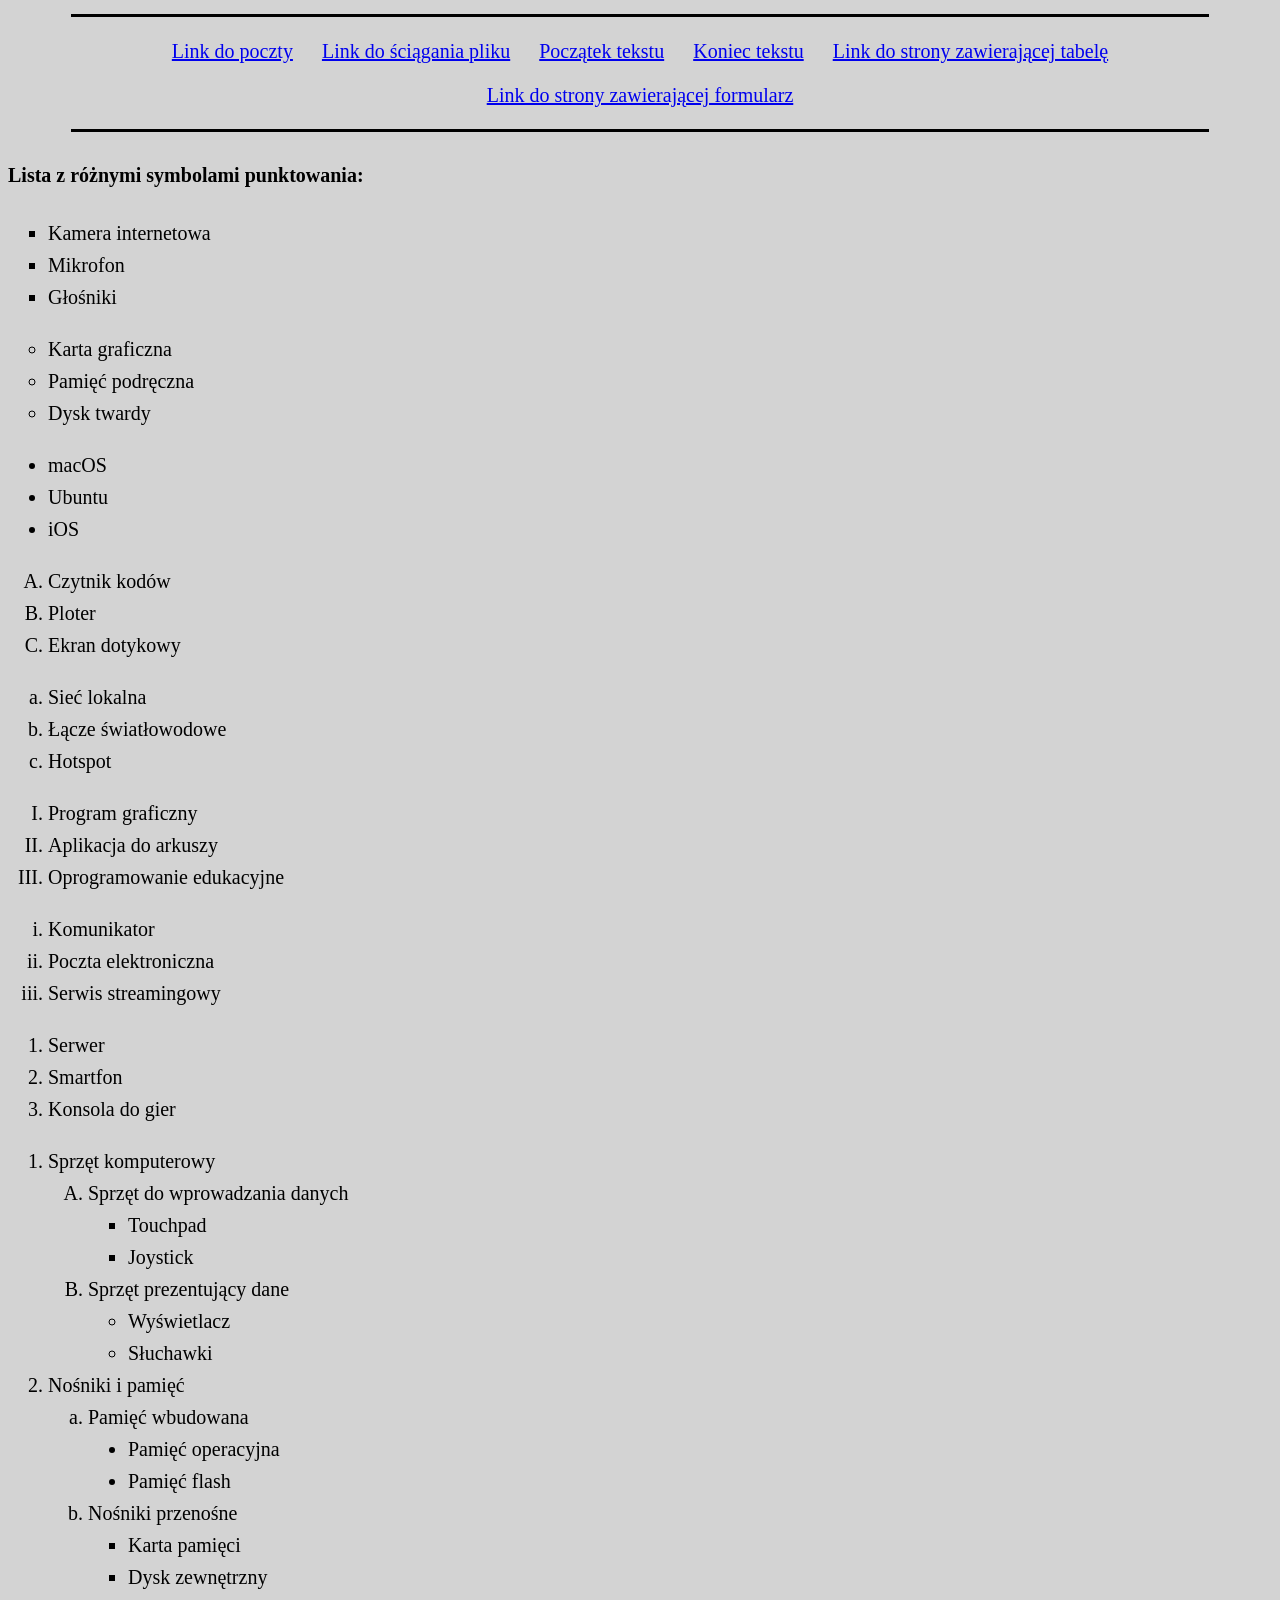
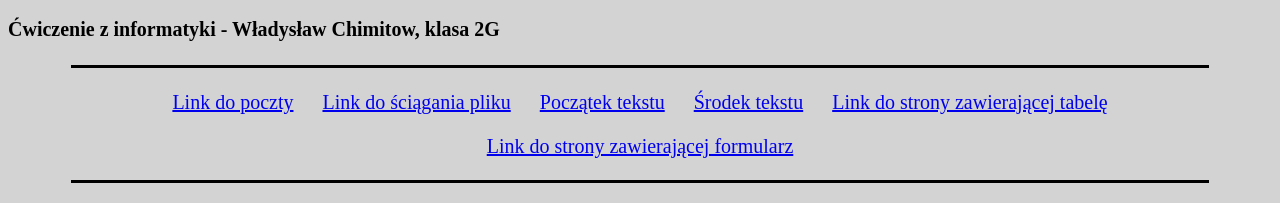
==== commit c35e448e: "Refactor index.html with new styles and scripts Updated HTML structure and styling, added JavaScript" ====
--- a/allzad/index.html
+++ b/allzad/index.html
@@ -9,6 +9,8 @@
     <style>
         body {
             background-color: #d3d3d3;
+            font-size: 20px;
+            line-height: 1.6;
         }
 
         .linie1 {
@@ -56,7 +58,7 @@
         }
     </style>
 </head>
-<body>
+<body id="poczatek">
 <nav class="sbornik" aria-label="Nawigacja strony">
     <ul>
         <li><a href="poczta_chimitow.html">Link do poczty</a></li>
@@ -69,7 +71,7 @@
     </ul>
 </nav>
 
-<main id="poczatek">
+<main>
 <p align="right"><font color="blue" size="7" face="Arial">Władysław</font></p>
 <p align="right"><font color="blue" size="6" face="Arial">Władysław</font></p>
 <p align="right"><font color="blue" size="5" face="Arial">Władysław</font></p>
@@ -101,7 +103,7 @@
 <p align="left"><font color="green" size="5" face="Times New Roman">x*x=x<sup>2</sup></font></p>
 
 <!-- Autor: Władysław Chimitow, Szkoła: ZSE, Klasa: 2G -->
-<h1 id="srodek">Dowcipy o informatyku</h1>
+<h1>Dowcipy o informatyku</h1>
 <fieldset>
     <legend>Dowcip o jajkach</legend>
     <p>Żona do męża informatyka:<br>
@@ -134,12 +136,12 @@
 </fieldset>
 <hr class="linie3">
 
-<nav class="sbornik" aria-label="Nawigacja środkowa">
+<nav class="sbornik" id="srodek" aria-label="Nawigacja środkowa">
     <ul>
         <li><a href="poczta_chimitow.html">Link do poczty</a></li>
         <li><a href="plik_chimitow.html">Link do ściągania pliku</a></li>
-        <li><a href="#poczatek">Link początek tekstu</a></li>
-        <li><a href="#koniec">Link do końca tekstu</a></li>
+        <li><a href="#poczatek">Początek tekstu</a></li>
+        <li><a href="#koniec">Koniec tekstu</a></li>
         <li><a href="tabela_chimitow.html">Link do strony zawierającej tabelę</a></li>
         <li><a href="formularz_chimitow.html">Link do strony zawierającej formularz</a></li>
     </ul>
@@ -176,11 +178,23 @@
     <ul>
         <li><a href="poczta_chimitow.html">Link do poczty</a></li>
         <li><a href="plik_chimitow.html">Link do ściągania pliku</a></li>
-        <li><a href="#poczatek">Link początek tekstu</a></li>
-        <li><a href="#srodek">Link do środka tekstu</a></li>
+        <li><a href="#poczatek">Początek tekstu</a></li>
+        <li><a href="#srodek">Środek tekstu</a></li>
         <li><a href="tabela_chimitow.html">Link do strony zawierającej tabelę</a></li>
         <li><a href="formularz_chimitow.html">Link do strony zawierającej formularz</a></li>
     </ul>
 </nav>
+<script>
+    document.querySelectorAll('a[href="#srodek"]').forEach((link) => {
+        link.addEventListener("click", (event) => {
+            event.preventDefault();
+            history.pushState(null, "", "#srodek");
+            document.getElementById("srodek").scrollIntoView({
+                behavior: "smooth",
+                block: "center"
+            });
+        });
+    });
+</script>
 </body>
-</html>+</html>
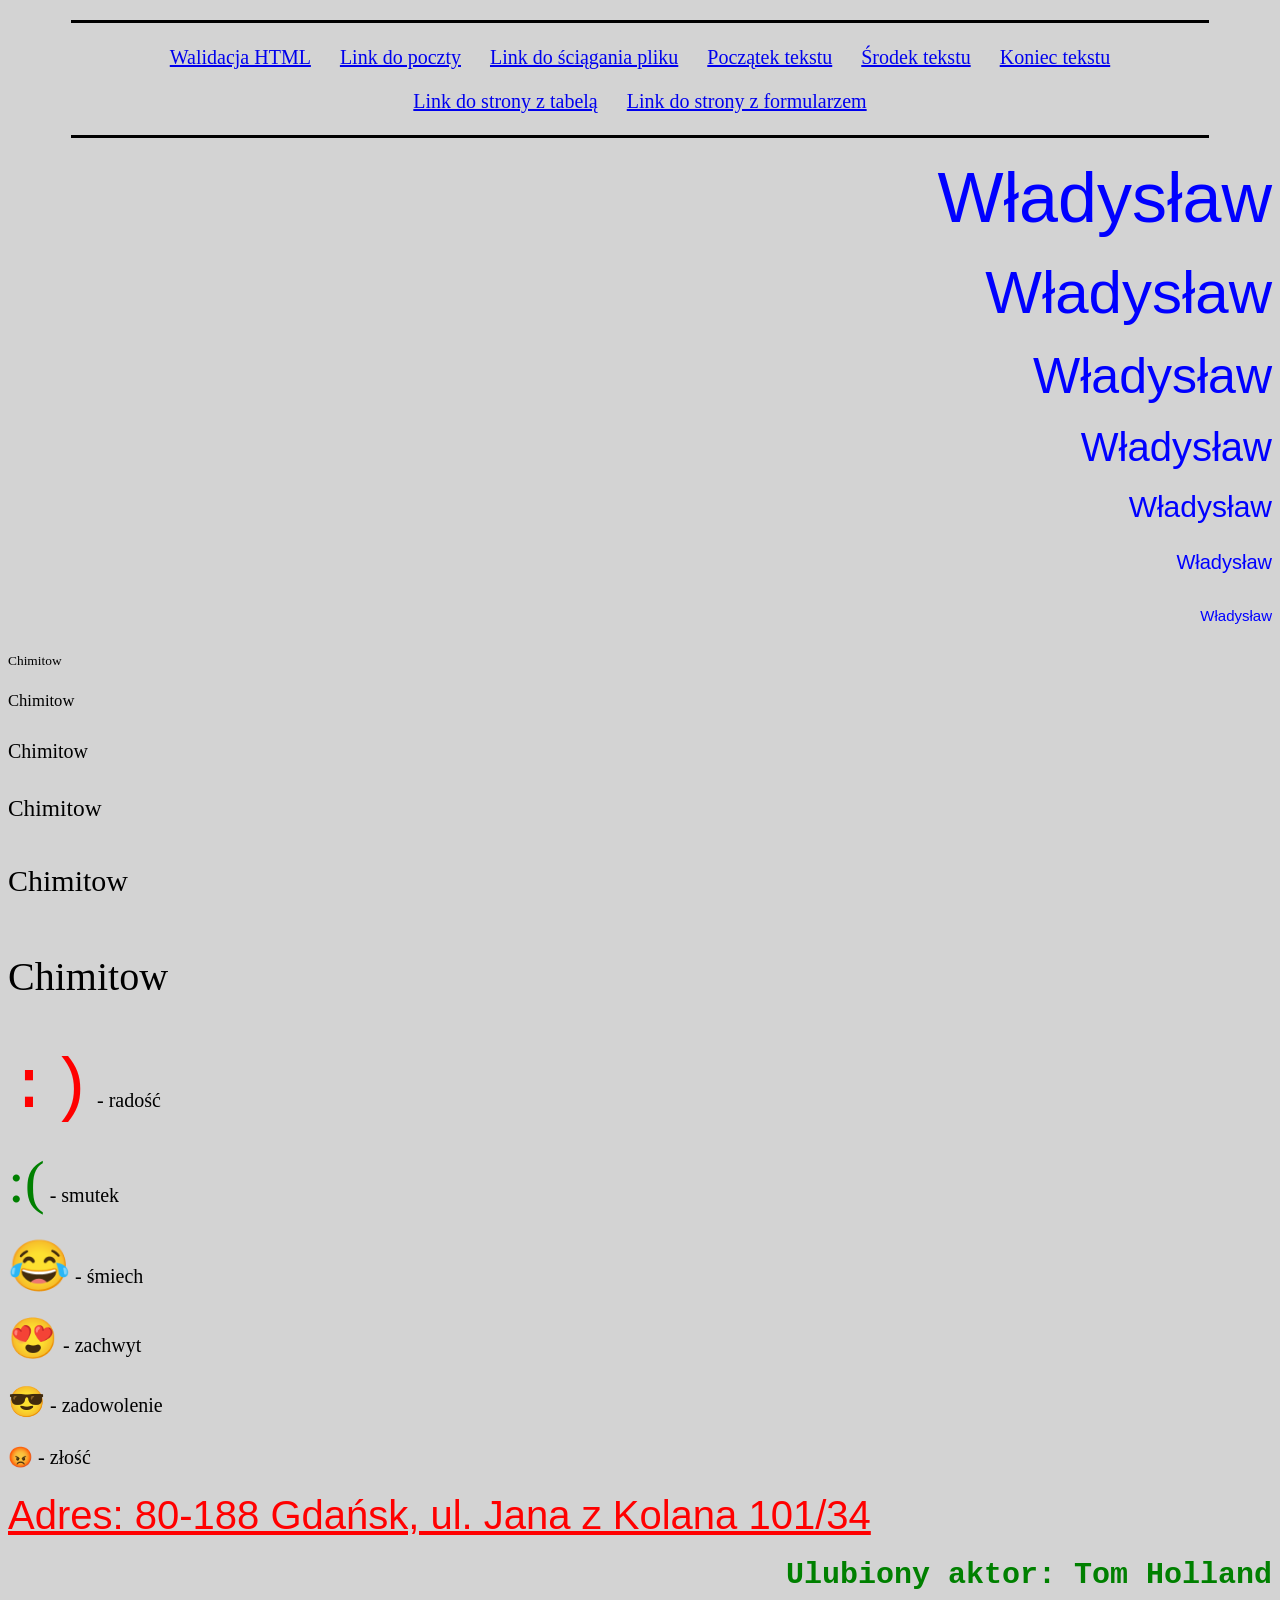
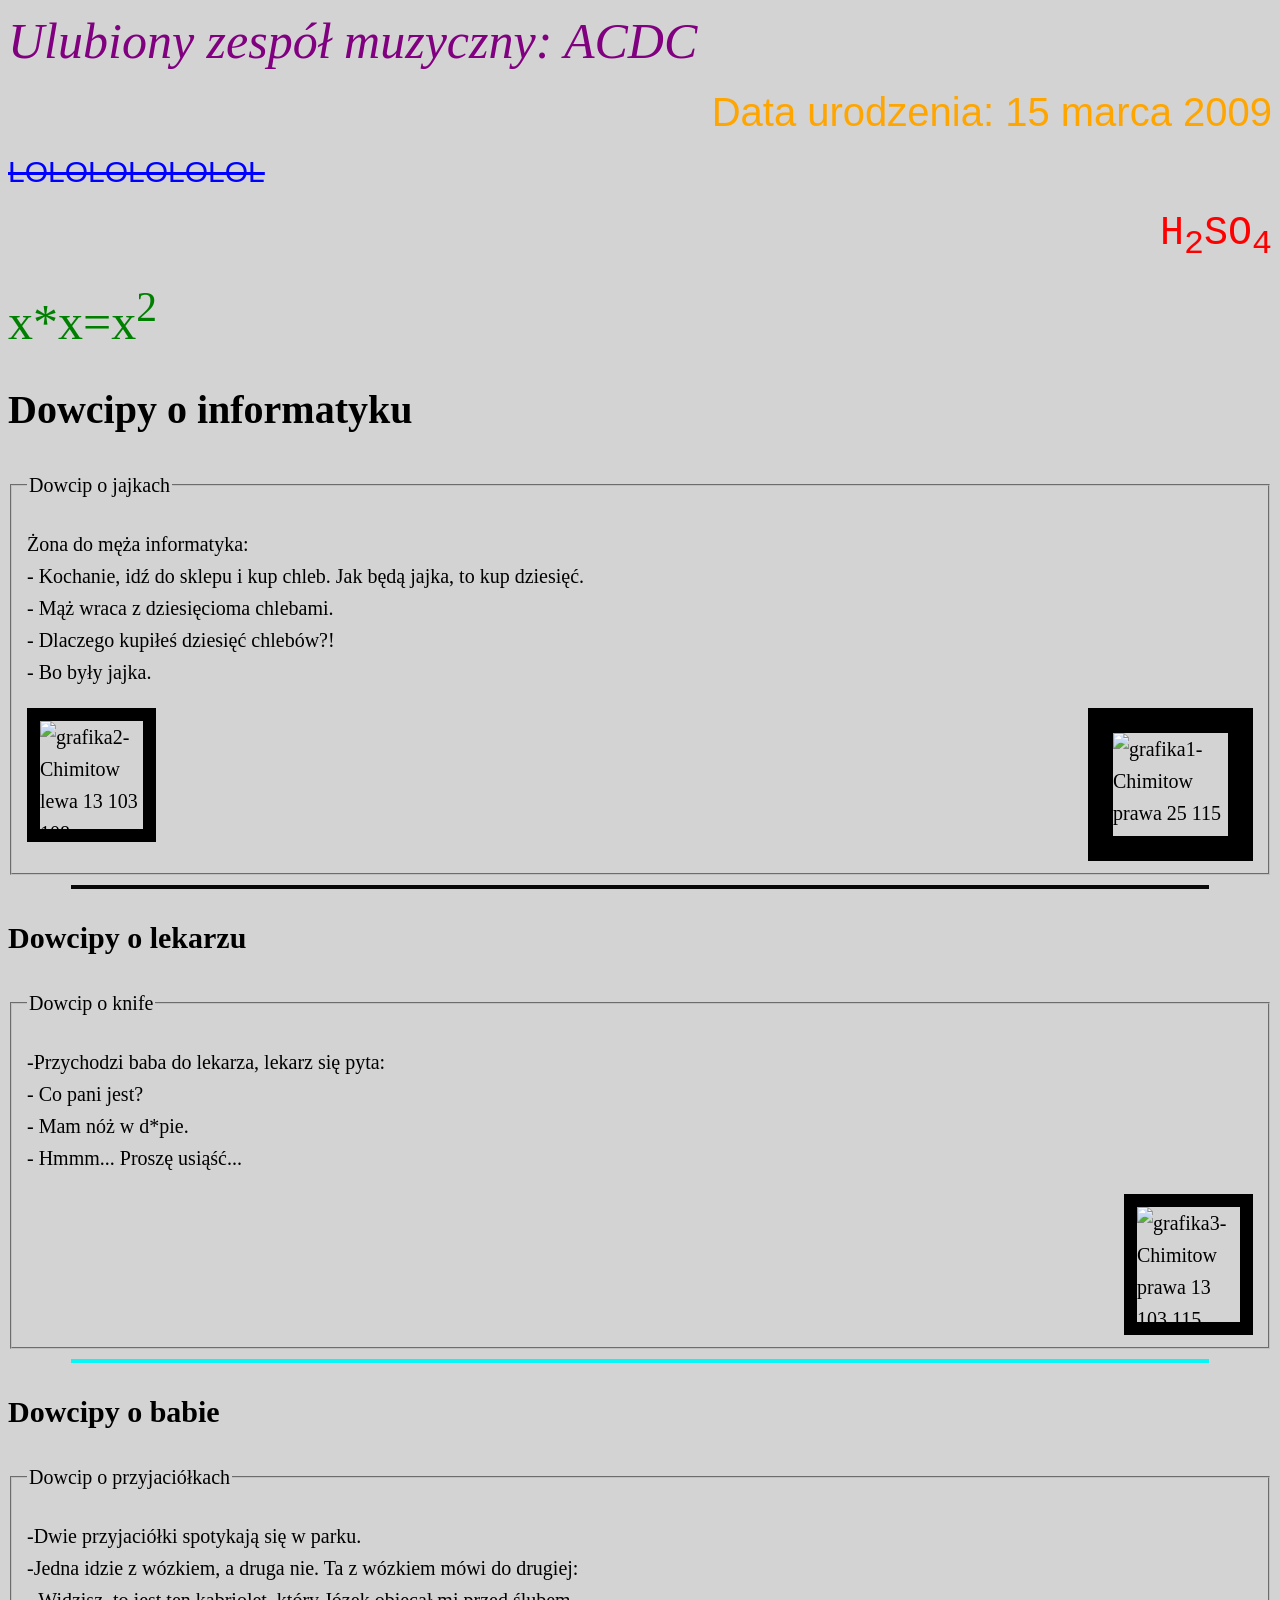
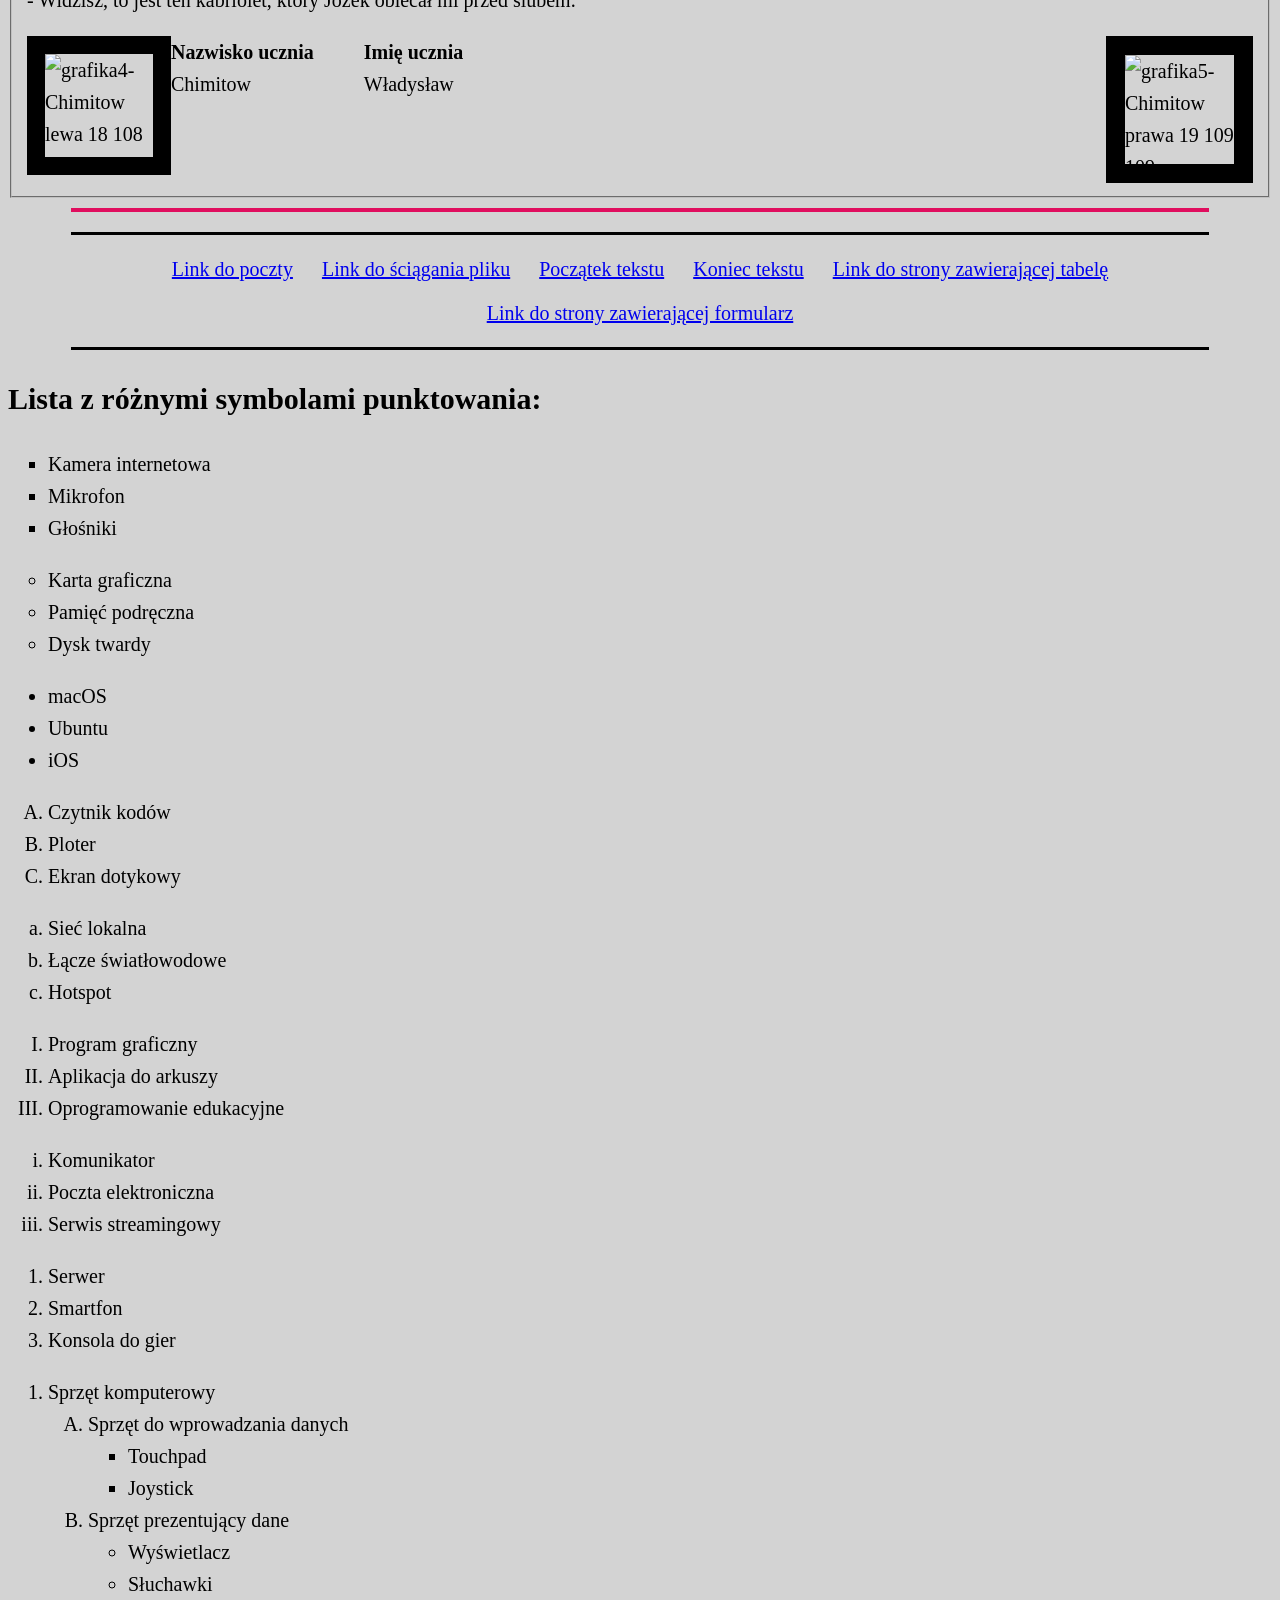
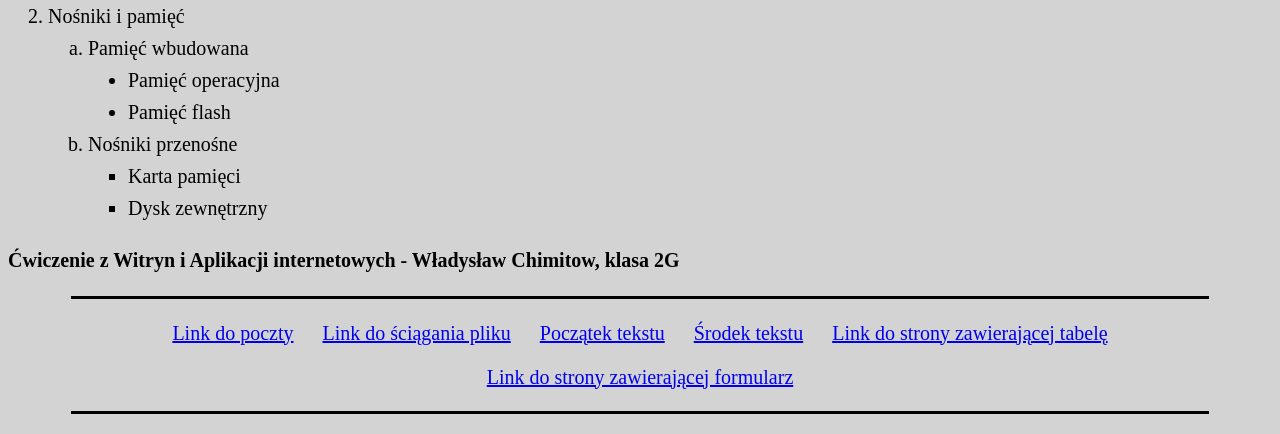
==== commit 527cb0bd: "Add files via upload" ====
--- a/allzad/index.html
+++ b/allzad/index.html
@@ -3,7 +3,6 @@
 <head>
     <meta charset="UTF-8">
     <title>Zadania Witryn i Aplikacji 1 i 2</title>
-    <meta http-equiv="Content-Language" content="pl">
     <meta name="author" content="Wladyslaw Chimitow">
     <meta name="description" content="Zadania z witryn i aplikacji">
     <style>
@@ -56,11 +55,13 @@
             display: inline-block;
             margin: 6px 12px;
         }
+
     </style>
 </head>
 <body id="poczatek">
 <nav class="sbornik" aria-label="Nawigacja strony">
     <ul>
+        <li><a href="walidacja_Chimitow_ucznia.html">Walidacja HTML</a></li>
         <li><a href="poczta_chimitow.html">Link do poczty</a></li>
         <li><a href="plik_chimitow.html">Link do ściągania pliku</a></li>
         <li><a href="#poczatek">Początek tekstu</a></li>
@@ -72,35 +73,35 @@
 </nav>
 
 <main>
-<p align="right"><font color="blue" size="7" face="Arial">Władysław</font></p>
-<p align="right"><font color="blue" size="6" face="Arial">Władysław</font></p>
-<p align="right"><font color="blue" size="5" face="Arial">Władysław</font></p>
-<p align="right"><font color="blue" size="4" face="Arial">Władysław</font></p>
-<p align="right"><font color="blue" size="3" face="Arial">Władysław</font></p>
-<p align="right"><font color="blue" size="2" face="Arial">Władysław</font></p>
-<p align="right"><font color="blue" size="1" face="Arial">Władysław</font></p>
+<p style="text-align: right"><span style="color: blue; font: 3.5em Arial, sans-serif">Władysław</span></p>
+<p style="text-align: right"><span style="color: blue; font: 3em Arial, sans-serif">Władysław</span></p>
+<p style="text-align: right"><span style="color: blue; font: 2.5em Arial, sans-serif">Władysław</span></p>
+<p style="text-align: right"><span style="color: blue; font: 2em Arial, sans-serif">Władysław</span></p>
+<p style="text-align: right"><span style="color: blue; font: 1.5em Arial, sans-serif">Władysław</span></p>
+<p style="text-align: right"><span style="color: blue; font: 1em Arial, sans-serif">Władysław</span></p>
+<p style="text-align: right"><span style="color: blue; font: 0.75em Arial, sans-serif">Władysław</span></p>
 
-<h6>Chimitow</h6>
-<h5>Chimitow</h5>
-<h4>Chimitow</h4>
-<h3>Chimitow</h3>
-<h2>Chimitow</h2>
-<h1>Chimitow</h1>
+<p style="font-size: 0.67em">Chimitow</p>
+<p style="font-size: 0.83em">Chimitow</p>
+<p style="font-size: 1em">Chimitow</p>
+<p style="font-size: 1.17em">Chimitow</p>
+<p style="font-size: 1.5em">Chimitow</p>
+<p style="font-size: 2em">Chimitow</p>
 
-<p><font color="red" size="7" face="Courier New">:)</font> - radość</p>
-<p><font color="green" size="6" face="Times New Roman">:(</font> - smutek</p>
-<p><font color="blue" size="5" face="Verdana">😂</font> - śmiech</p>
-<p><font color="purple" size="4" face="Courier New">😍</font> - zachwyt</p>
-<p><font color="orange" size="3" face="Times New Roman">😎</font> - zadowolenie</p>
-<p><font color="brown" size="2" face="Verdana">😡</font> - złość</p>
+<p><span style="color: red; font: 3.5em 'Courier New', monospace">:)</span> - radość</p>
+<p><span style="color: green; font: 3em 'Times New Roman', serif">:(</span> - smutek</p>
+<p><span style="color: blue; font: 2.5em Verdana, sans-serif">😂</span> - śmiech</p>
+<p><span style="color: purple; font: 2em 'Courier New', monospace">😍</span> - zachwyt</p>
+<p><span style="color: orange; font: 1.5em 'Times New Roman', serif">😎</span> - zadowolenie</p>
+<p><span style="color: brown; font: 1em Verdana, sans-serif">😡</span> - złość</p>
 
-<p align="left"><font color="red" size="4" face="Arial"><u>Adres: 80-188 Gdańsk, ul. Jana z Kolana 101/34</u></font></p>
-<p align="right"><font color="green" size="3" face="Courier New"><b>Ulubiony aktor: Tom Holland</b></font></p>
-<p align="left"><font color="purple" size="5" face="Times New Roman"><i>Ulubiony zespół muzyczny: ACDC</i></font></p>
-<p align="right"><font color="orange" size="4" face="Verdana">Data urodzenia: 15 marca 2009</font></p>
-<p align="left"><font color="blue" size="3" face="Arial"><s>LOLOLOLOLOLOL</s></font></p>
-<p align="right"><font color="red" size="4" face="Courier New">H<sub>2</sub>SO<sub>4</sub></font></p>
-<p align="left"><font color="green" size="5" face="Times New Roman">x*x=x<sup>2</sup></font></p>
+<p style="text-align: left"><span style="color: red; font: 2em Arial, sans-serif"><u>Adres: 80-188 Gdańsk, ul. Jana z Kolana 101/34</u></span></p>
+<p style="text-align: right"><span style="color: green; font: 1.5em 'Courier New', monospace"><b>Ulubiony aktor: Tom Holland</b></span></p>
+<p style="text-align: left"><span style="color: purple; font: 2.5em 'Times New Roman', serif"><i>Ulubiony zespół muzyczny: ACDC</i></span></p>
+<p style="text-align: right"><span style="color: orange; font: 2em Verdana, sans-serif">Data urodzenia: 15 marca 2009</span></p>
+<p style="text-align: left"><span style="color: blue; font: 1.5em Arial, sans-serif"><s>LOLOLOLOLOLOL</s></span></p>
+<p style="text-align: right"><span style="color: red; font: 2em 'Courier New', monospace">H<sub>2</sub>SO<sub>4</sub></span></p>
+<p style="text-align: left"><span style="color: green; font: 2.5em 'Times New Roman', serif">x*x=x<sup>2</sup></span></p>
 
 <!-- Autor: Władysław Chimitow, Szkoła: ZSE, Klasa: 2G -->
 <h1>Dowcipy o informatyku</h1>
@@ -111,8 +112,8 @@
 - Mąż wraca z dziesięcioma chlebami.<br>
 - Dlaczego kupiłeś dziesięć chlebów?!<br>
 - Bo były jajka.</p>
-    <img src="https://www.gify.net/data/media/56/komputer-ruchomy-obrazek-0004.gif" align="right" border="25" width="115" height="103" alt="grafika1-Chimitow prawa 25 115 103">
-    <img src="https://www.gify.net/data/media/56/komputer-ruchomy-obrazek-0136.gif" align="left" border="13" width="103" height="108" alt="grafika2-Chimitow lewa 13 103 108">
+    <img src="https://www.gify.net/data/media/56/komputer-ruchomy-obrazek-0004.gif" style="float: right; border: 25px solid #000" width="115" height="103" alt="grafika1-Chimitow prawa 25 115 103">
+    <img src="https://www.gify.net/data/media/56/komputer-ruchomy-obrazek-0136.gif" style="float: left; border: 13px solid #000" width="103" height="108" alt="grafika2-Chimitow lewa 13 103 108">
 </fieldset>
 <hr class="linie1">
 <h2>Dowcipy o lekarzu</h2>
@@ -122,17 +123,21 @@
 - Co pani jest?<br>
 - Mam nóż w d*pie.<br>
 - Hmmm... Proszę usiąść...</p>
-    <img src="https://www.gify.net/data/media/36/lekarz-i-doktor-ruchomy-obrazek-0016.gif" align="right" border="13" width="103" height="115" alt="grafika3-Chimitow prawa 13 103 115">
+    <img src="https://www.gify.net/data/media/36/lekarz-i-doktor-ruchomy-obrazek-0016.gif" style="float: right; border: 13px solid #000" width="103" height="115" alt="grafika3-Chimitow prawa 13 103 115">
 </fieldset>
 <hr class="linie2">
-<h3>Dowcipy o babie</h3>
+<h2>Dowcipy o babie</h2>
 <fieldset>
     <legend>Dowcip o przyjaciółkach</legend>
     <p>-Dwie przyjaciółki spotykają się w parku.<br>
 -Jedna idzie z wózkiem, a druga nie. Ta z wózkiem mówi do drugiej:<br>
 - Widzisz, to jest ten kabriolet, który Józek obiecał mi przed ślubem.</p>
-    <img src="https://www.gify.net/data/media/343/dziewczyna-ruchomy-obrazek-0299.gif" align="left" border="18" width="108" height="103" alt="grafika4-Chimitow lewa 18 108 103">
-    <img src="https://www.gify.net/data/media/1477/samochod-wyscigowy-ruchomy-obrazek-0017.gif" align="right" border="19" width="109" height="109" alt="grafika5-Chimitow prawa 19 109 109">
+    <img src="https://www.gify.net/data/media/343/dziewczyna-ruchomy-obrazek-0299.gif" style="float: left; border: 18px solid #000" width="108" height="103" alt="grafika4-Chimitow lewa 18 108 103">
+    <img src="https://www.gify.net/data/media/1477/samochod-wyscigowy-ruchomy-obrazek-0017.gif" style="float: right; border: 19px solid #000" width="109" height="109" alt="grafika5-Chimitow prawa 19 109 109">
+<div style="display: grid; grid-template-columns: max-content max-content max-content; width: max-content">
+    <strong>Nazwisko ucznia</strong><span></span><strong>Imię ucznia</strong>
+    <span>Chimitow</span><span aria-hidden="true">&nbsp;&nbsp;&nbsp;&nbsp;&nbsp;&nbsp;&nbsp;&nbsp;&nbsp;&nbsp;</span><span>Władysław</span>
+</div>
 </fieldset>
 <hr class="linie3">
 
@@ -147,10 +152,10 @@
     </ul>
 </nav>
 
-<h4>Lista z różnymi symbolami punktowania:</h4>
-<ul type="square"><li>Kamera internetowa</li><li>Mikrofon</li><li>Głośniki</li></ul>
-<ul type="circle"><li>Karta graficzna</li><li>Pamięć podręczna</li><li>Dysk twardy</li></ul>
-<ul type="disc"><li>macOS</li><li>Ubuntu</li><li>iOS</li></ul>
+<h2>Lista z różnymi symbolami punktowania:</h2>
+<ul style="list-style-type: square"><li>Kamera internetowa</li><li>Mikrofon</li><li>Głośniki</li></ul>
+<ul style="list-style-type: circle"><li>Karta graficzna</li><li>Pamięć podręczna</li><li>Dysk twardy</li></ul>
+<ul style="list-style-type: disc"><li>macOS</li><li>Ubuntu</li><li>iOS</li></ul>
 <ol type="A"><li>Czytnik kodów</li><li>Ploter</li><li>Ekran dotykowy</li></ol>
 <ol type="a"><li>Sieć lokalna</li><li>Łącze światłowodowe</li><li>Hotspot</li></ol>
 <ol type="I"><li>Program graficzny</li><li>Aplikacja do arkuszy</li><li>Oprogramowanie edukacyjne</li></ol>
@@ -159,19 +164,19 @@
 <ol>
     <li>Sprzęt komputerowy
         <ol type="A">
-            <li>Sprzęt do wprowadzania danych<ul type="square"><li>Touchpad</li><li>Joystick</li></ul></li>
-            <li>Sprzęt prezentujący dane<ul type="circle"><li>Wyświetlacz</li><li>Słuchawki</li></ul></li>
+            <li>Sprzęt do wprowadzania danych<ul style="list-style-type: square"><li>Touchpad</li><li>Joystick</li></ul></li>
+            <li>Sprzęt prezentujący dane<ul style="list-style-type: circle"><li>Wyświetlacz</li><li>Słuchawki</li></ul></li>
         </ol>
     </li>
     <li>Nośniki i pamięć
         <ol type="a">
-            <li>Pamięć wbudowana<ul type="disc"><li>Pamięć operacyjna</li><li>Pamięć flash</li></ul></li>
-            <li>Nośniki przenośne<ul type="square"><li>Karta pamięci</li><li>Dysk zewnętrzny</li></ul></li>
+            <li>Pamięć wbudowana<ul style="list-style-type: disc"><li>Pamięć operacyjna</li><li>Pamięć flash</li></ul></li>
+            <li>Nośniki przenośne<ul style="list-style-type: square"><li>Karta pamięci</li><li>Dysk zewnętrzny</li></ul></li>
         </ol>
     </li>
 </ol>
 
-<p id="koniec"><b>Ćwiczenie z informatyki - Władysław Chimitow, klasa 2G</b></p>
+<p id="koniec"><b>Ćwiczenie z Witryn i Aplikacji internetowych - Władysław Chimitow, klasa 2G</b></p>
 </main>
 
 <nav class="sbornik" aria-label="Nawigacja dolna">
@@ -184,17 +189,5 @@
         <li><a href="formularz_chimitow.html">Link do strony zawierającej formularz</a></li>
     </ul>
 </nav>
-<script>
-    document.querySelectorAll('a[href="#srodek"]').forEach((link) => {
-        link.addEventListener("click", (event) => {
-            event.preventDefault();
-            history.pushState(null, "", "#srodek");
-            document.getElementById("srodek").scrollIntoView({
-                behavior: "smooth",
-                block: "center"
-            });
-        });
-    });
-</script>
 </body>
-</html>
+</html>
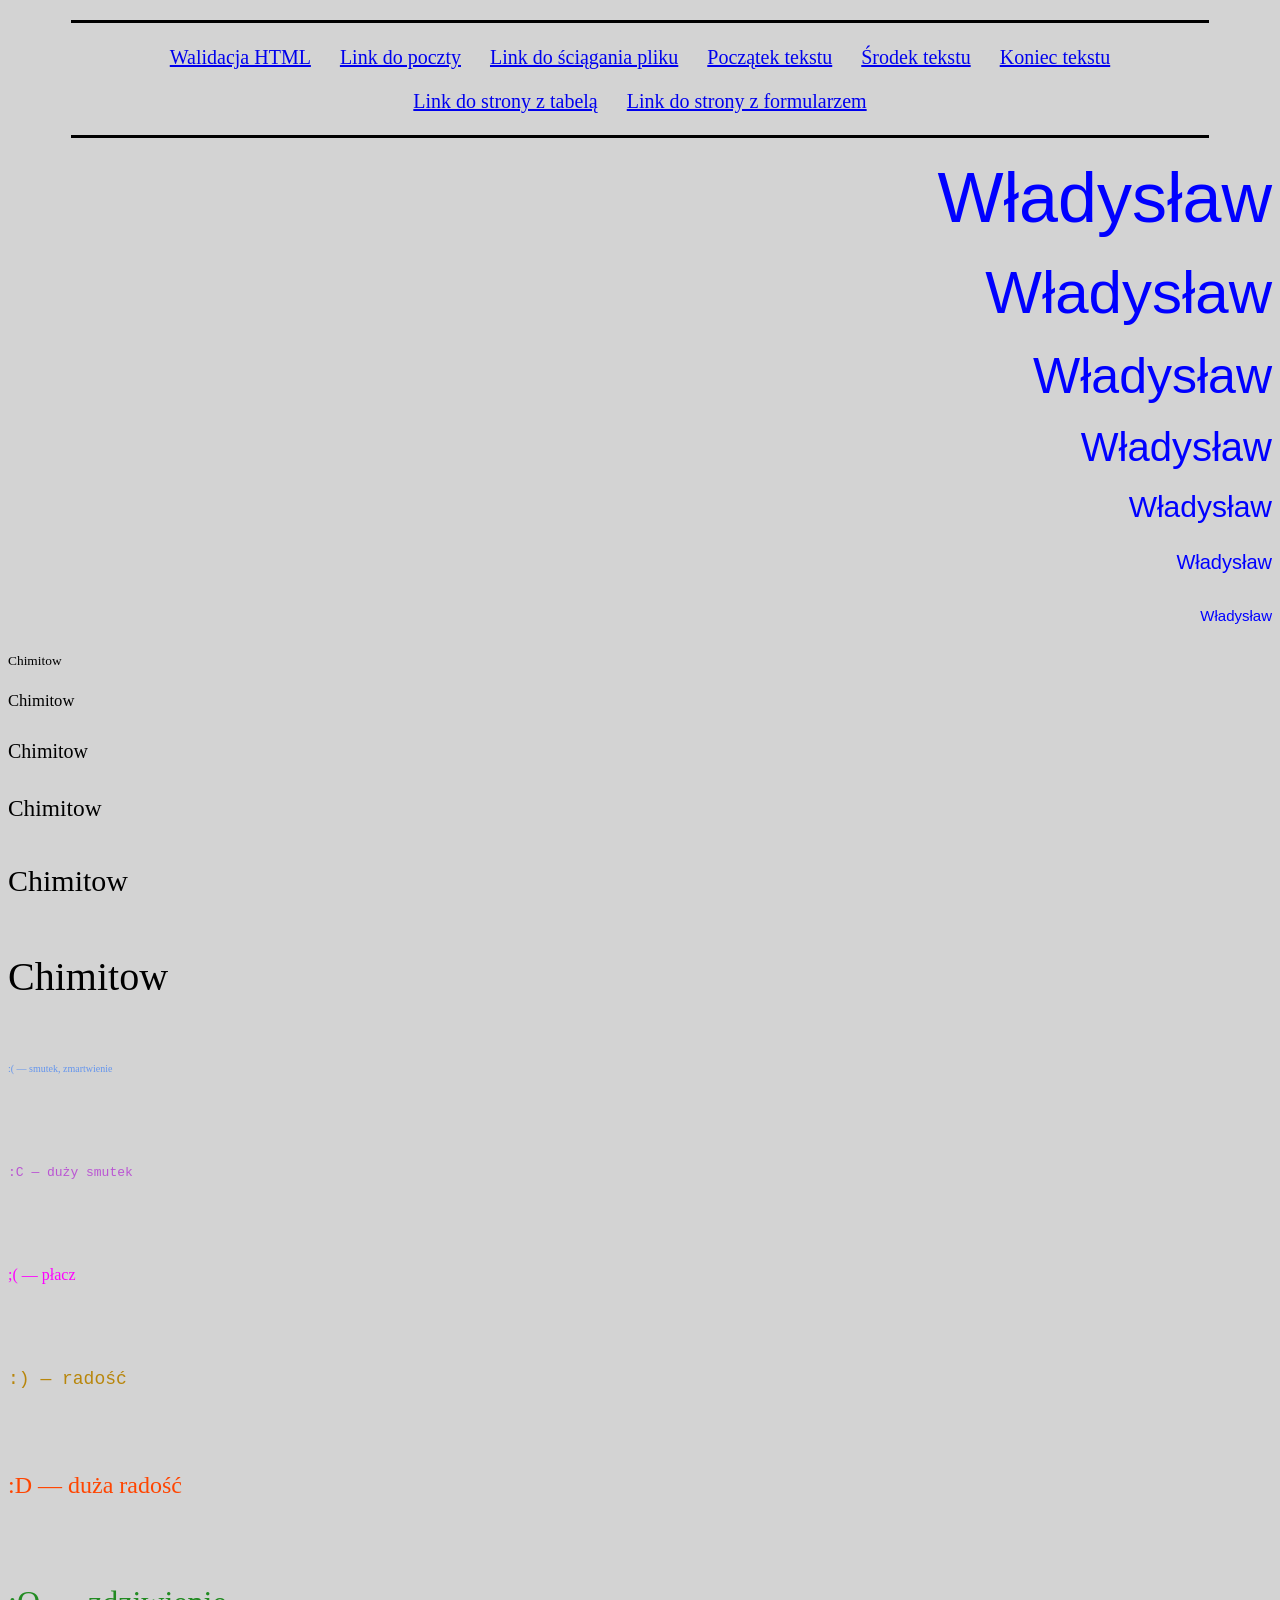
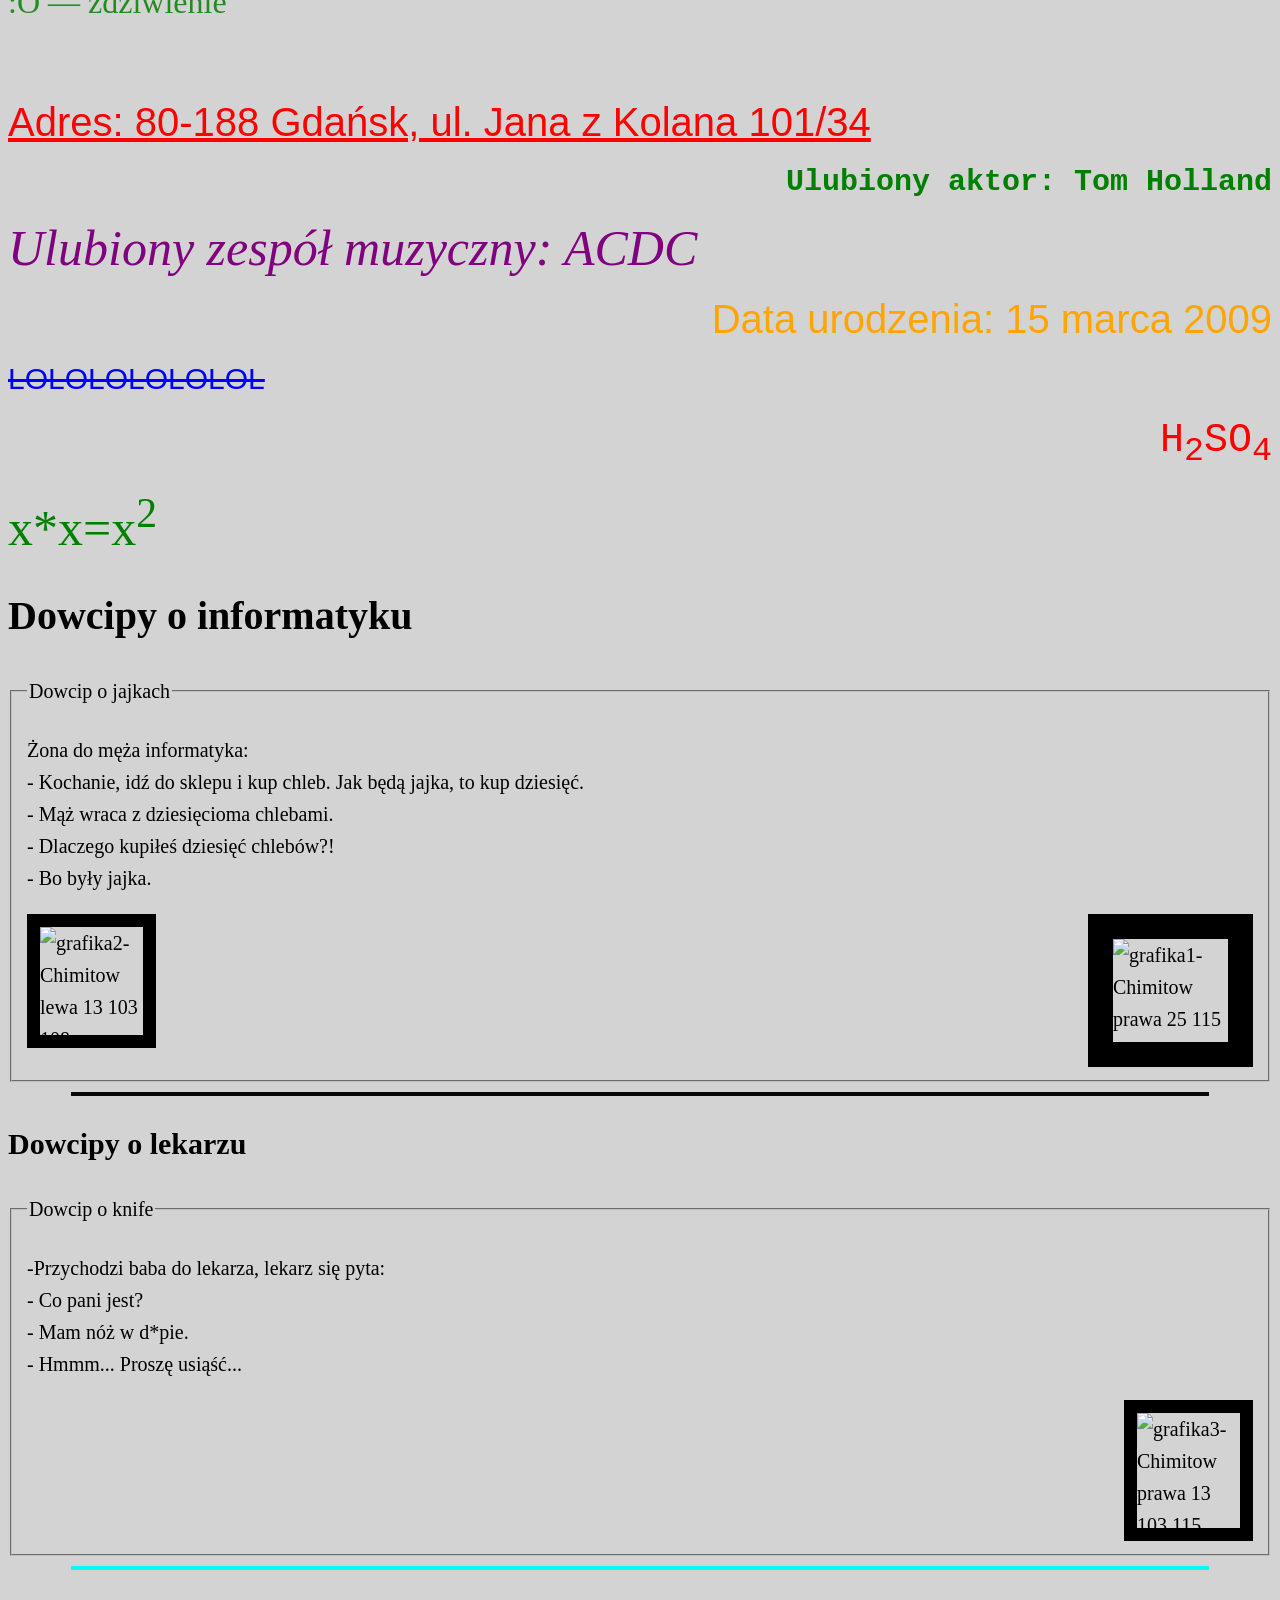
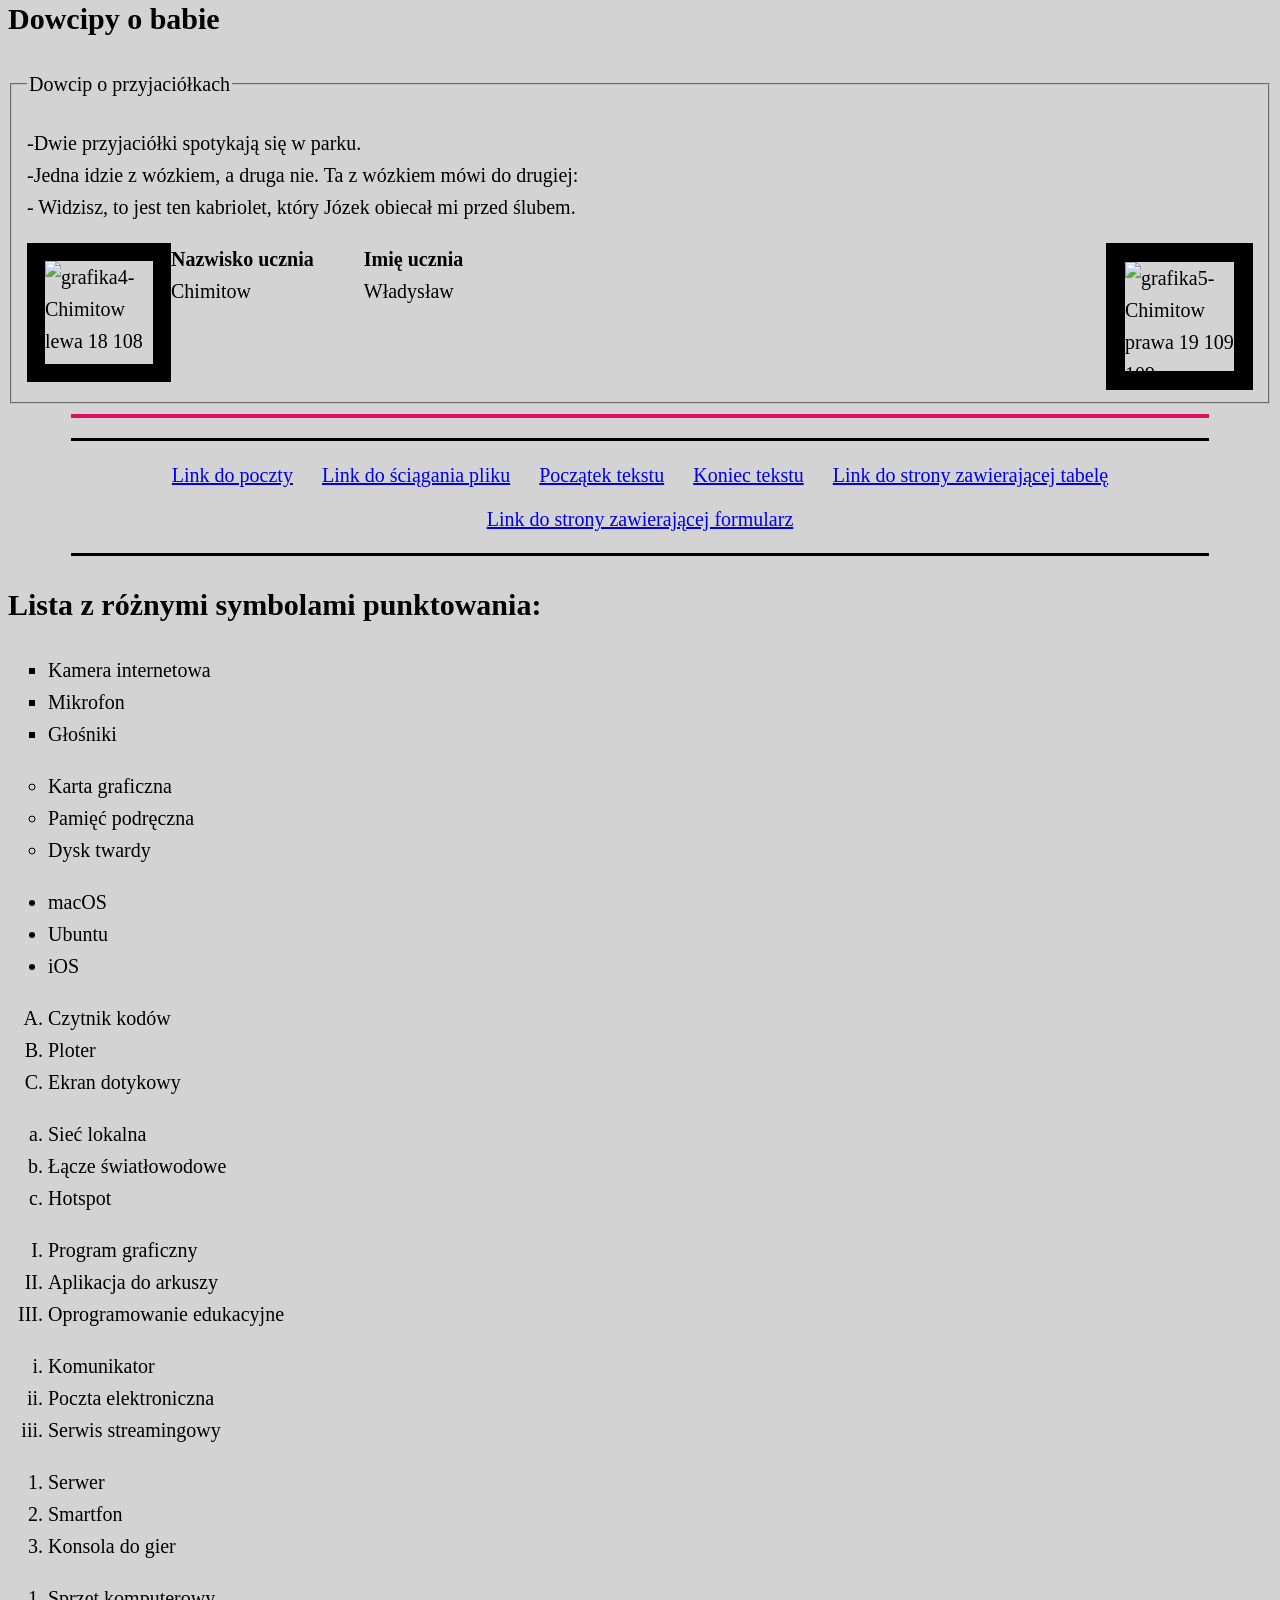
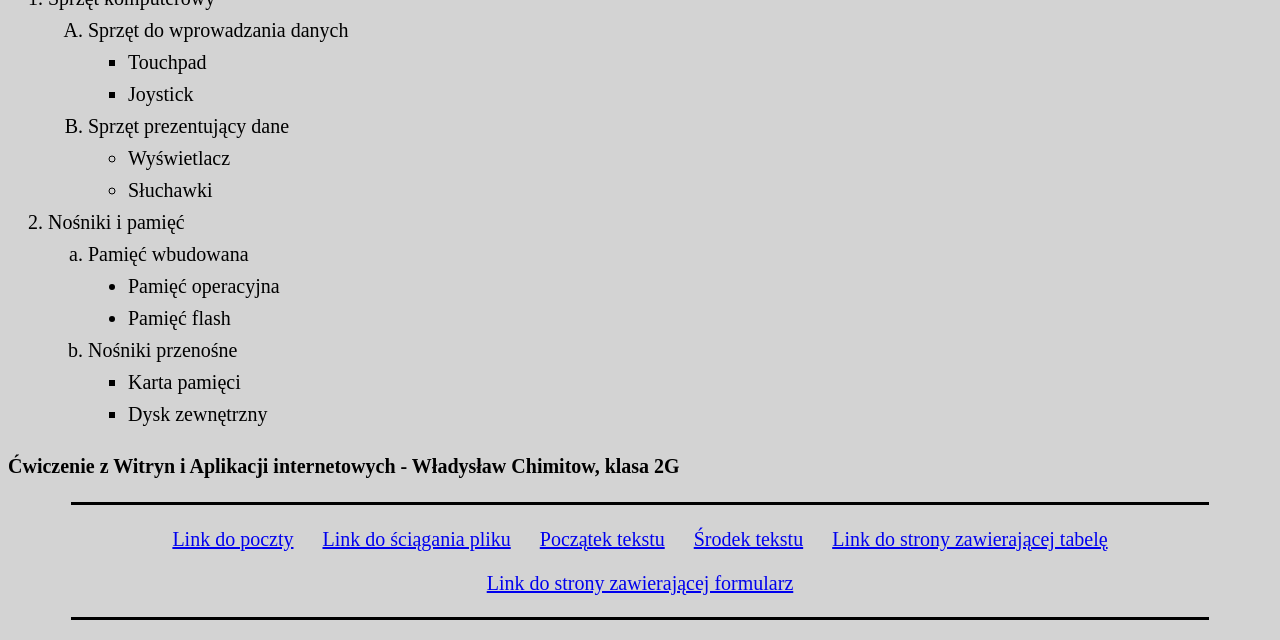
==== commit 57dfaa92: "Update index.html" ====
--- a/allzad/index.html
+++ b/allzad/index.html
@@ -88,12 +88,12 @@
 <p style="font-size: 1.5em">Chimitow</p>
 <p style="font-size: 2em">Chimitow</p>
 
-<p><span style="color: red; font: 3.5em 'Courier New', monospace">:)</span> - radość</p>
-<p><span style="color: green; font: 3em 'Times New Roman', serif">:(</span> - smutek</p>
-<p><span style="color: blue; font: 2.5em Verdana, sans-serif">😂</span> - śmiech</p>
-<p><span style="color: purple; font: 2em 'Courier New', monospace">😍</span> - zachwyt</p>
-<p><span style="color: orange; font: 1.5em 'Times New Roman', serif">😎</span> - zadowolenie</p>
-<p><span style="color: brown; font: 1em Verdana, sans-serif">😡</span> - złość</p>
+<p align="left"><font color="#6495ED" size="1" face="Verdana">:( — smutek, zmartwienie</font></p><br>
+<p align="left"><font color="#BA55D3" size="2" face="Courier New">:C — duży smutek</font></p><br>
+<p align="left"><font color="#FF00FF" size="3" face="Verdana">;( — płacz</font></p><br>
+<p align="left"><font color="#B8860B" size="4" face="Courier New">:) — radość</font></p><br>
+<p align="left"><font color="#FF4500" size="5" face="Times New Roman">:D — duża radość</font></p><br>
+<p align="left"><font color="#228B22" size="6" face="Times New Roman">:O — zdziwienie</font></p><br>
 
 <p style="text-align: left"><span style="color: red; font: 2em Arial, sans-serif"><u>Adres: 80-188 Gdańsk, ul. Jana z Kolana 101/34</u></span></p>
 <p style="text-align: right"><span style="color: green; font: 1.5em 'Courier New', monospace"><b>Ulubiony aktor: Tom Holland</b></span></p>
@@ -190,4 +190,4 @@
     </ul>
 </nav>
 </body>
-</html>+</html>
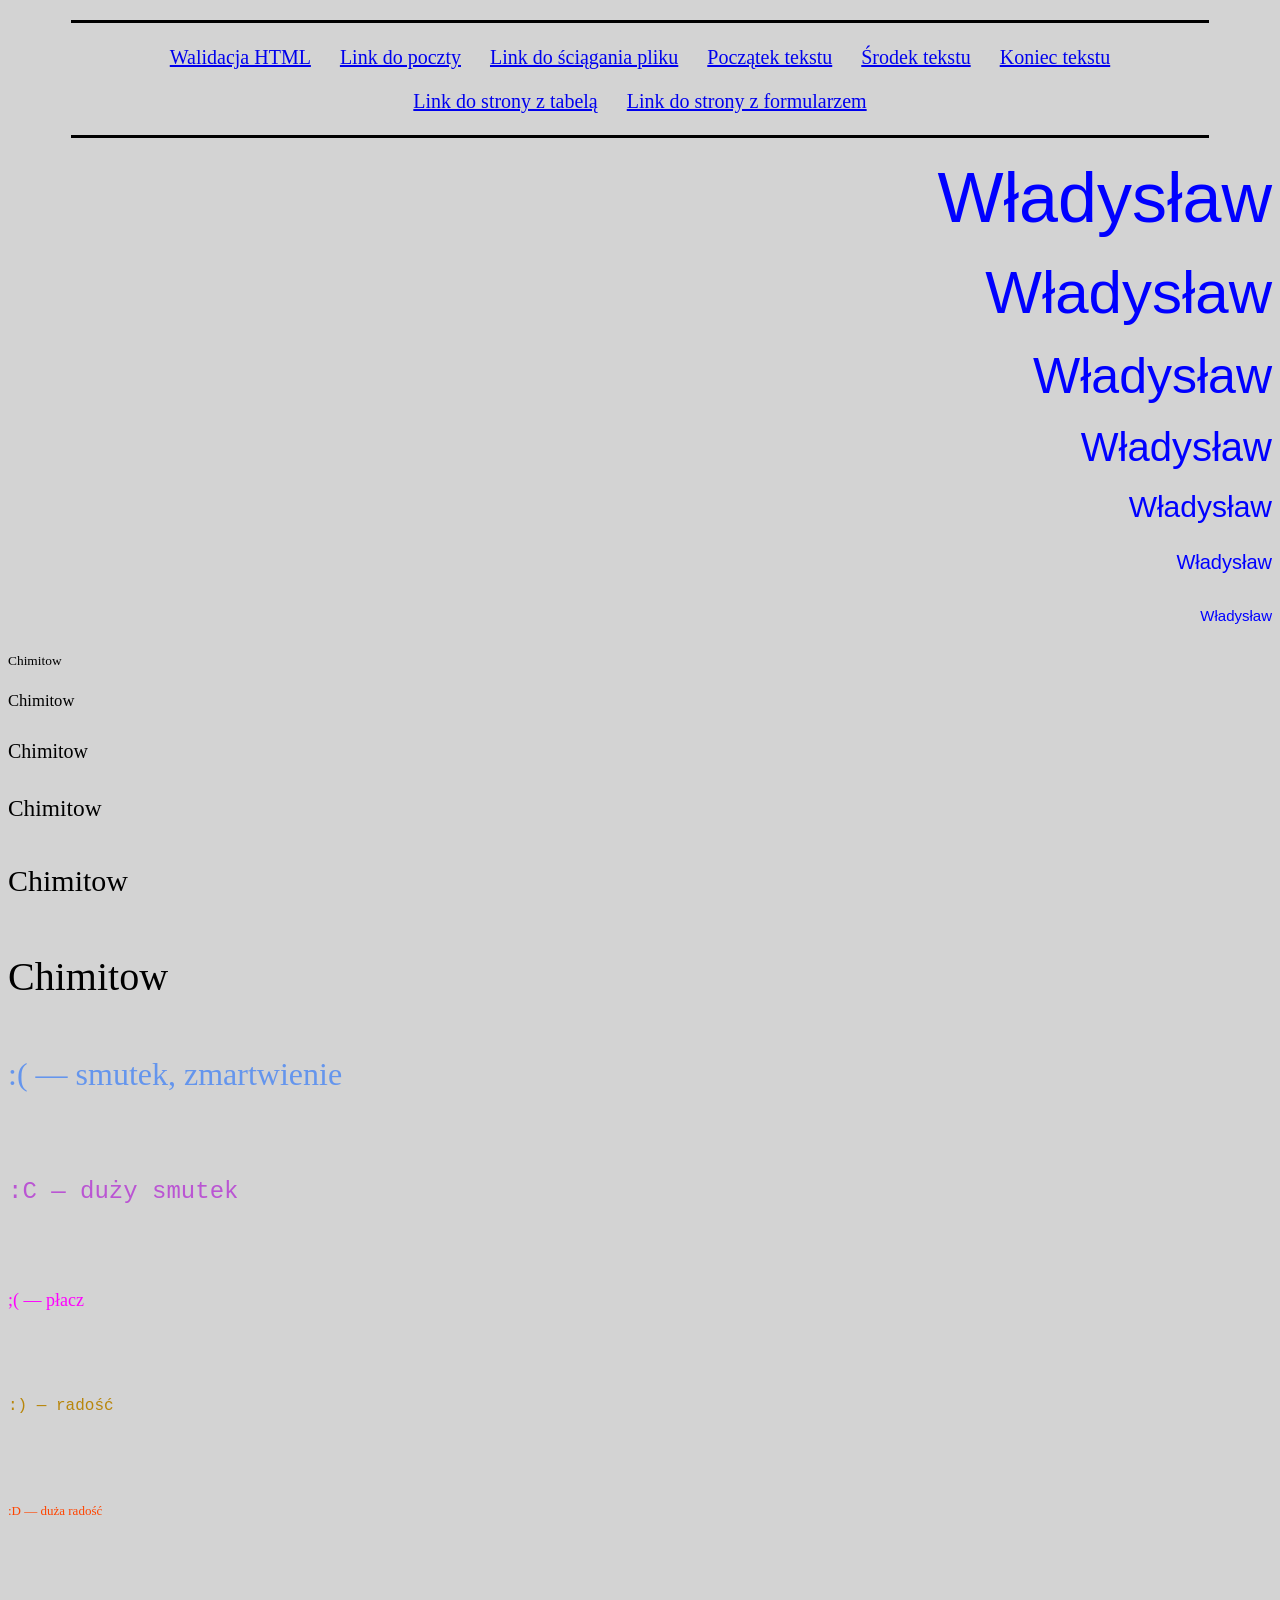
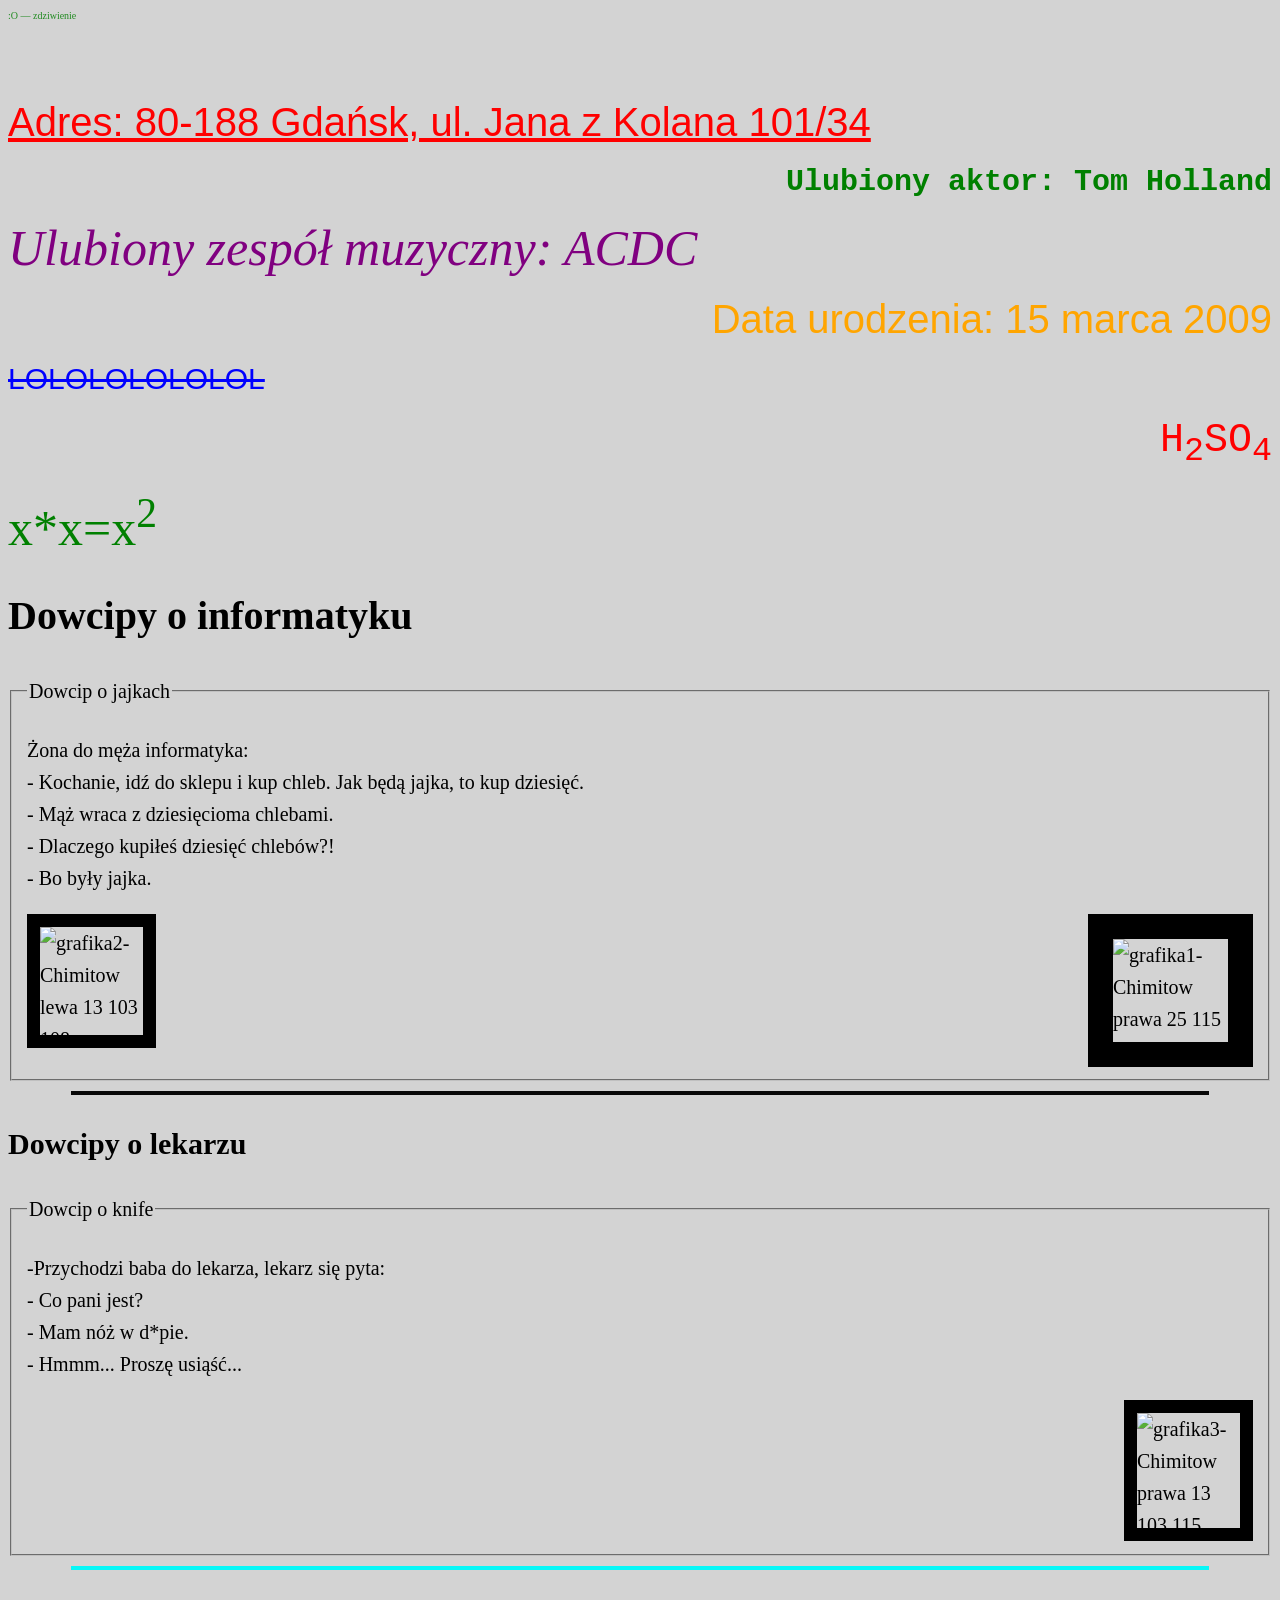
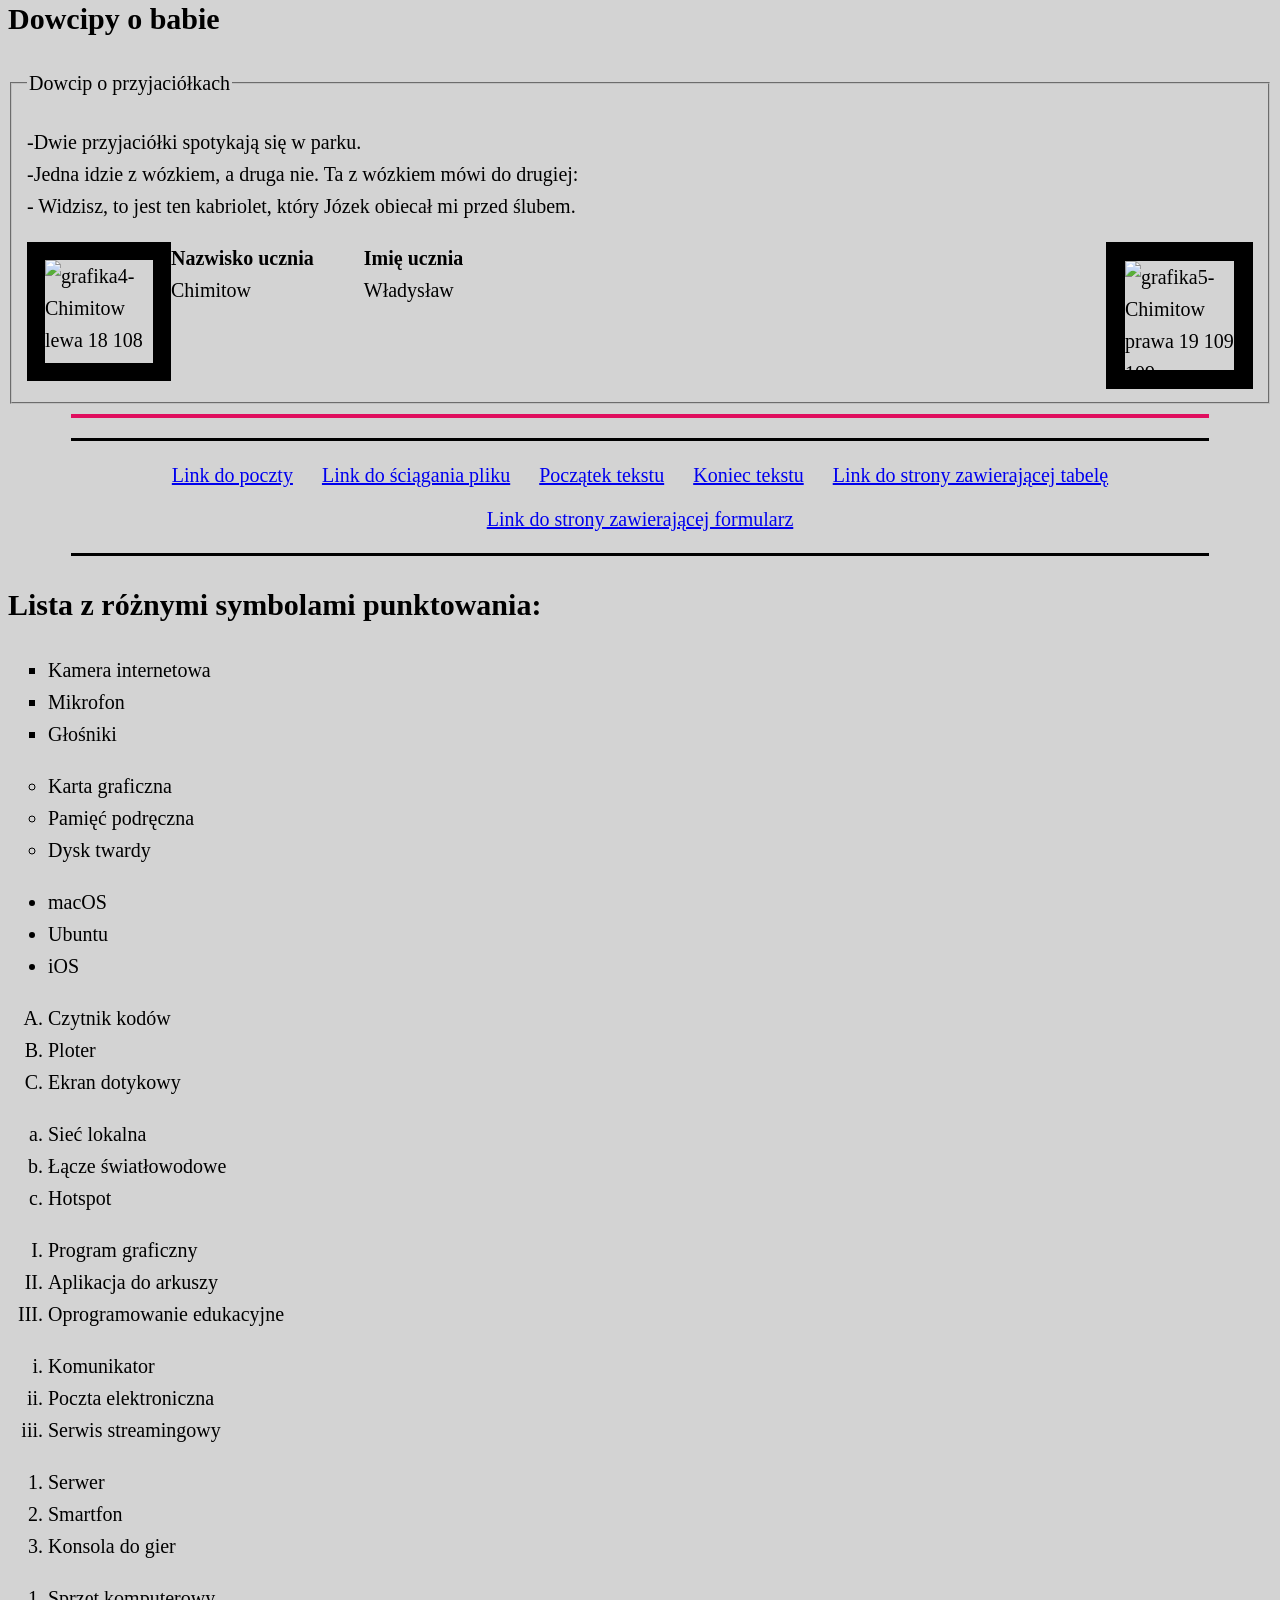
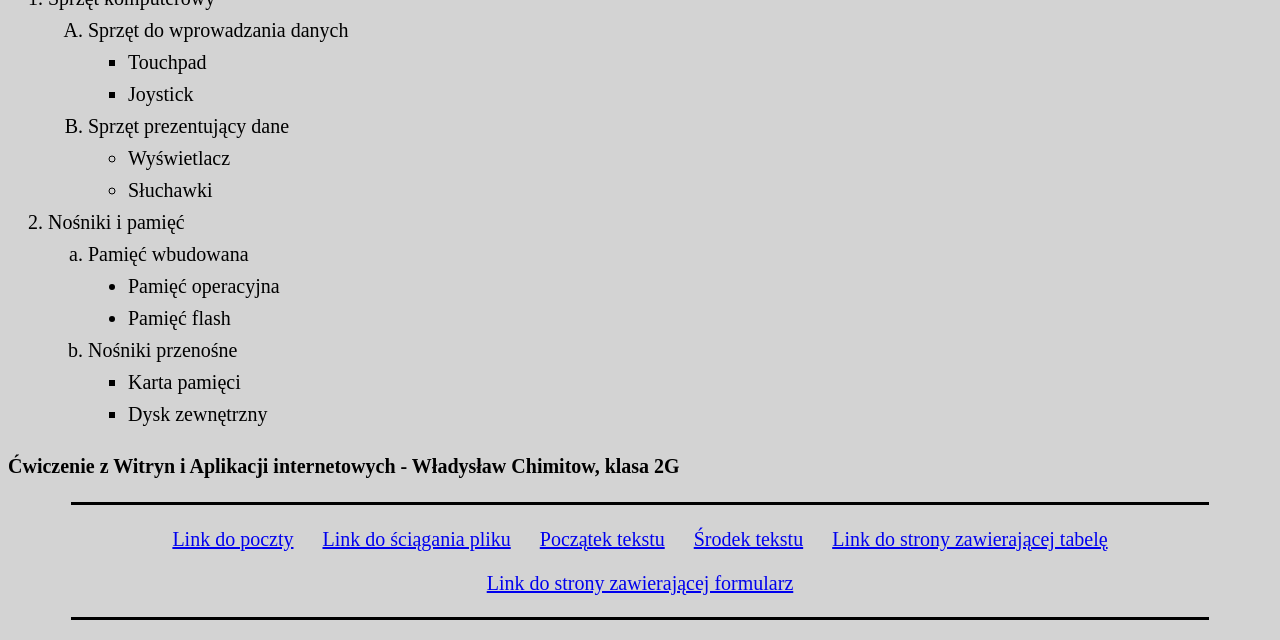
==== commit a4565e16: "Fix HTML encoding issues in index.html" ====
--- a/allzad/index.html
+++ b/allzad/index.html
@@ -88,12 +88,12 @@
 <p style="font-size: 1.5em">Chimitow</p>
 <p style="font-size: 2em">Chimitow</p>
 
-<p align="left"><font color="#6495ED" size="1" face="Verdana">:( — smutek, zmartwienie</font></p><br>
-<p align="left"><font color="#BA55D3" size="2" face="Courier New">:C — duży smutek</font></p><br>
-<p align="left"><font color="#FF00FF" size="3" face="Verdana">;( — płacz</font></p><br>
-<p align="left"><font color="#B8860B" size="4" face="Courier New">:) — radość</font></p><br>
-<p align="left"><font color="#FF4500" size="5" face="Times New Roman">:D — duża radość</font></p><br>
-<p align="left"><font color="#228B22" size="6" face="Times New Roman">:O — zdziwienie</font></p><br>
+<p align="left"><font color="#6495ED" size="6" face="Verdana">:( — smutek, zmartwienie</font></p><br>
+<p align="left"><font color="#BA55D3" size="5" face="Courier New">:C — duży smutek</font></p><br>
+<p align="left"><font color="#FF00FF" size="4" face="Verdana">;( — płacz</font></p><br>
+<p align="left"><font color="#B8860B" size="3" face="Courier New">:) — radość</font></p><br>
+<p align="left"><font color="#FF4500" size="2" face="Times New Roman">:D — duża radość</font></p><br>
+<p align="left"><font color="#228B22" size="1" face="Times New Roman">:O — zdziwienie</font></p><br>
 
 <p style="text-align: left"><span style="color: red; font: 2em Arial, sans-serif"><u>Adres: 80-188 Gdańsk, ul. Jana z Kolana 101/34</u></span></p>
 <p style="text-align: right"><span style="color: green; font: 1.5em 'Courier New', monospace"><b>Ulubiony aktor: Tom Holland</b></span></p>
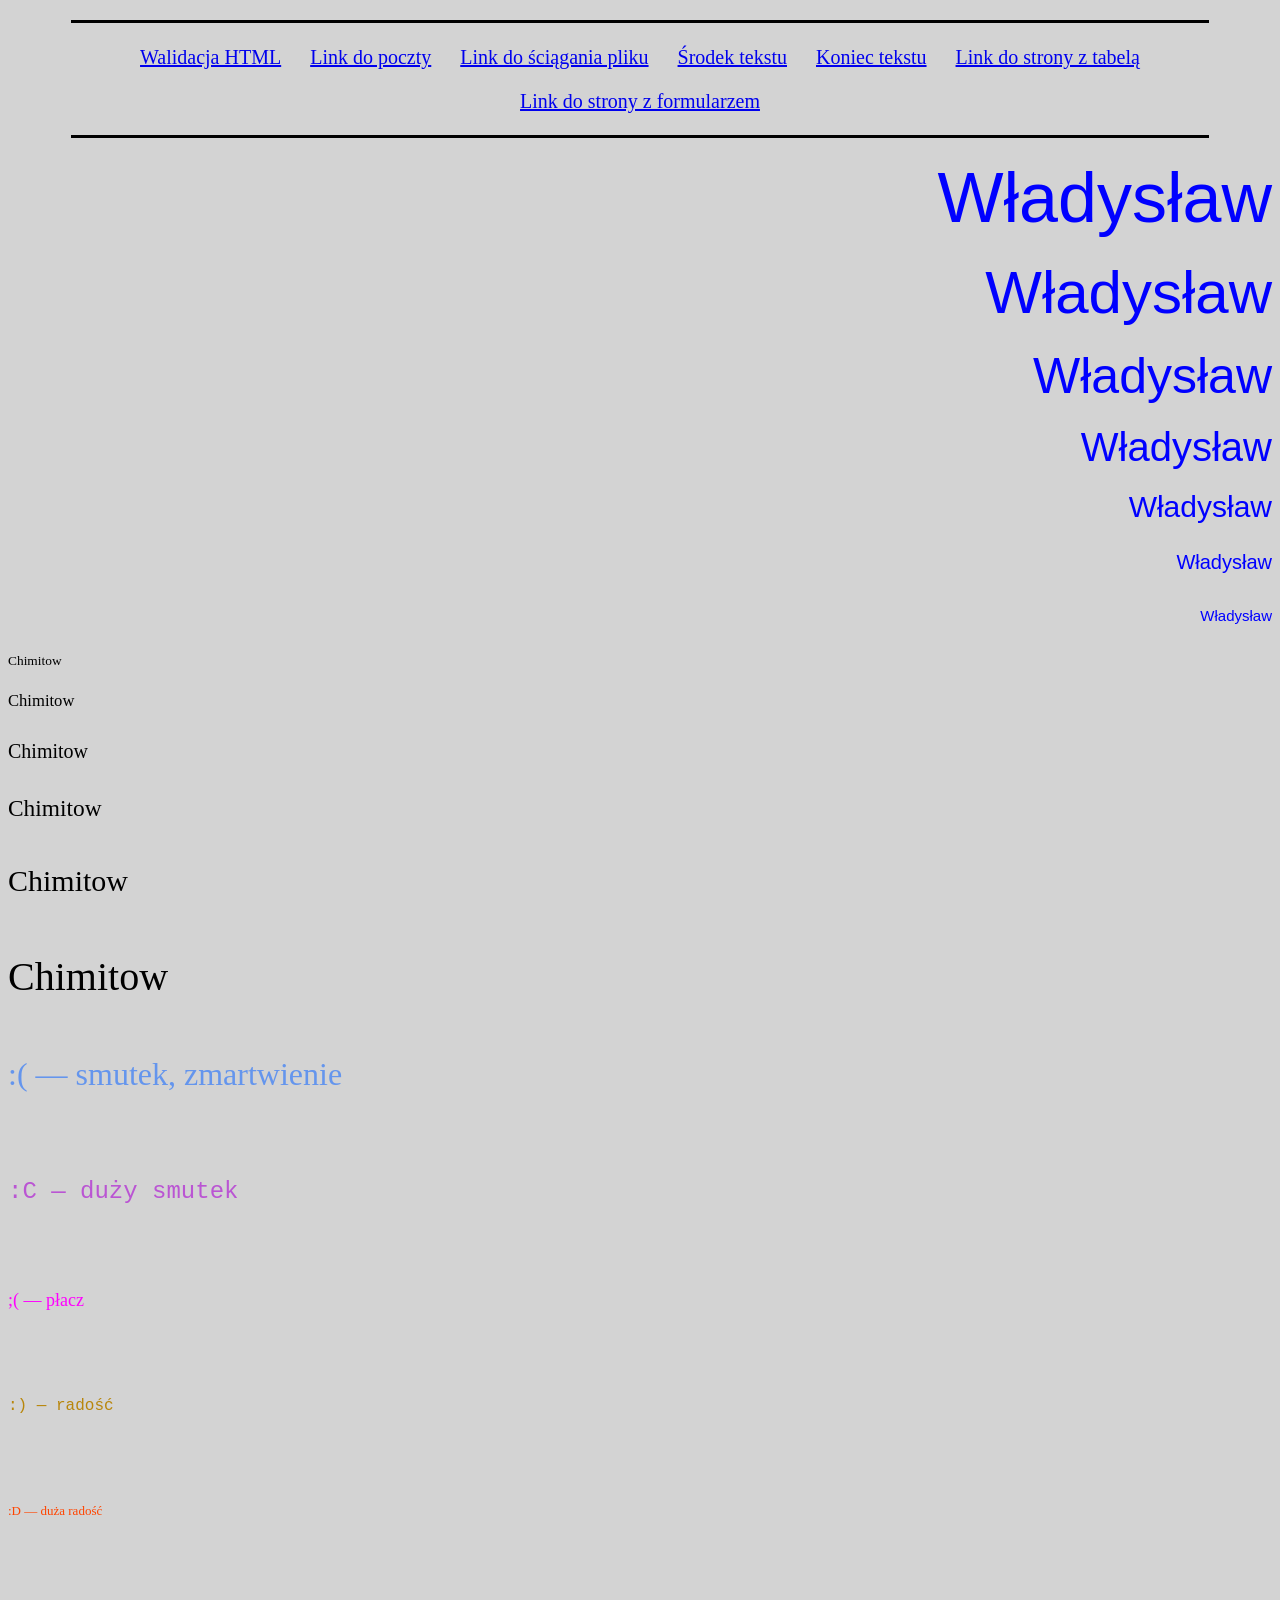
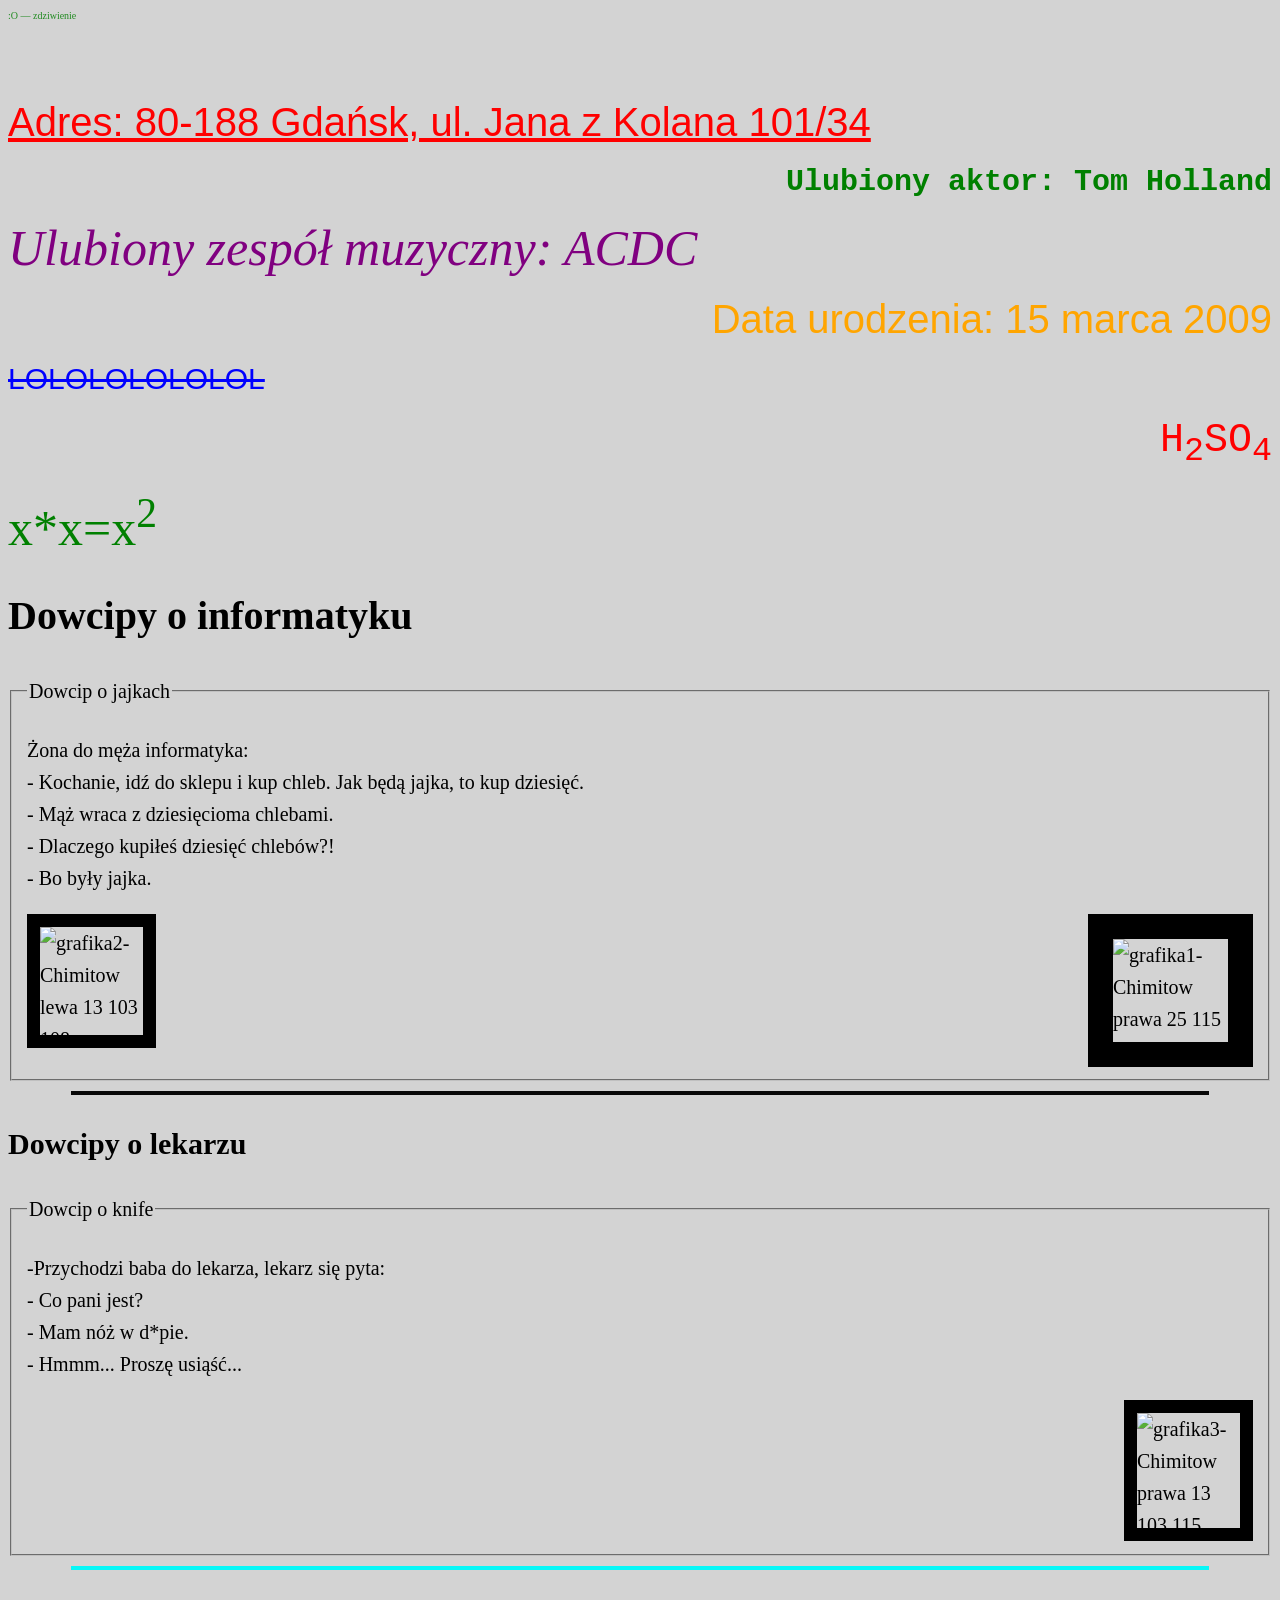
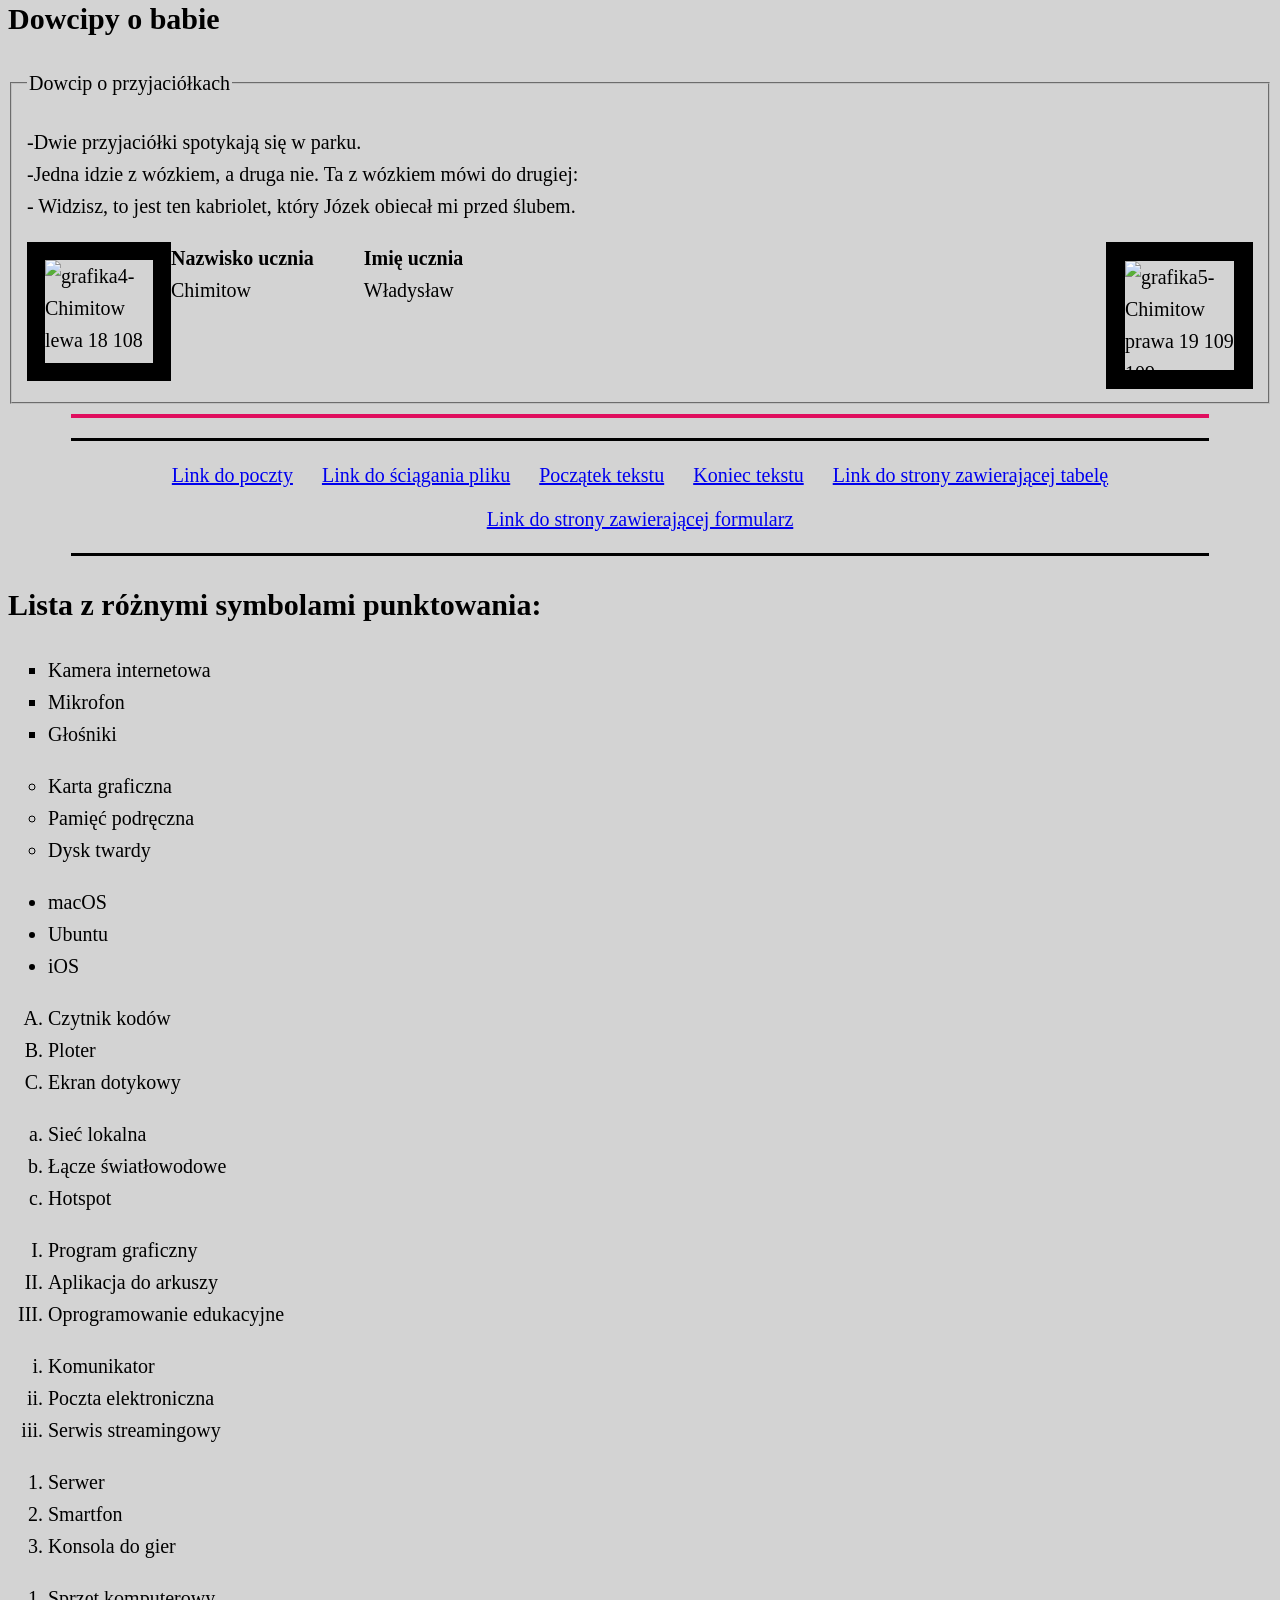
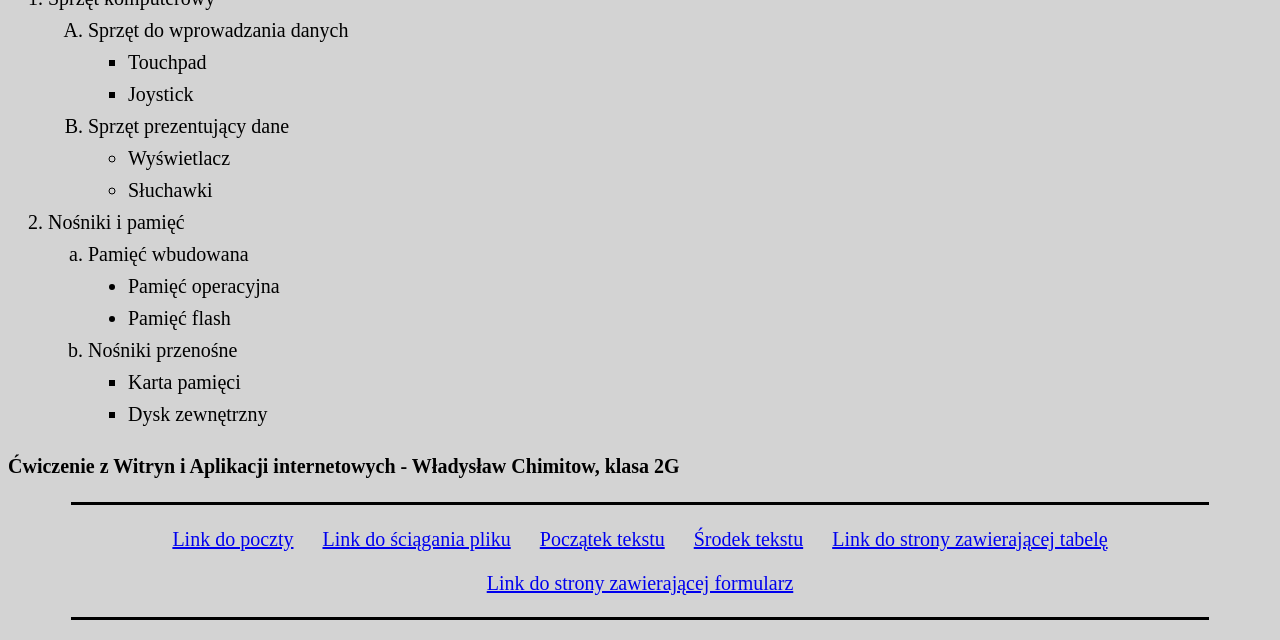
==== commit ab5e041e: "Fix HTML formatting and structure" ====
--- a/allzad/index.html
+++ b/allzad/index.html
@@ -64,7 +64,6 @@
         <li><a href="walidacja_Chimitow_ucznia.html">Walidacja HTML</a></li>
         <li><a href="poczta_chimitow.html">Link do poczty</a></li>
         <li><a href="plik_chimitow.html">Link do ściągania pliku</a></li>
-        <li><a href="#poczatek">Początek tekstu</a></li>
         <li><a href="#srodek">Środek tekstu</a></li>
         <li><a href="#koniec">Koniec tekstu</a></li>
         <li><a href="tabela_chimitow.html">Link do strony z tabelą</a></li>
